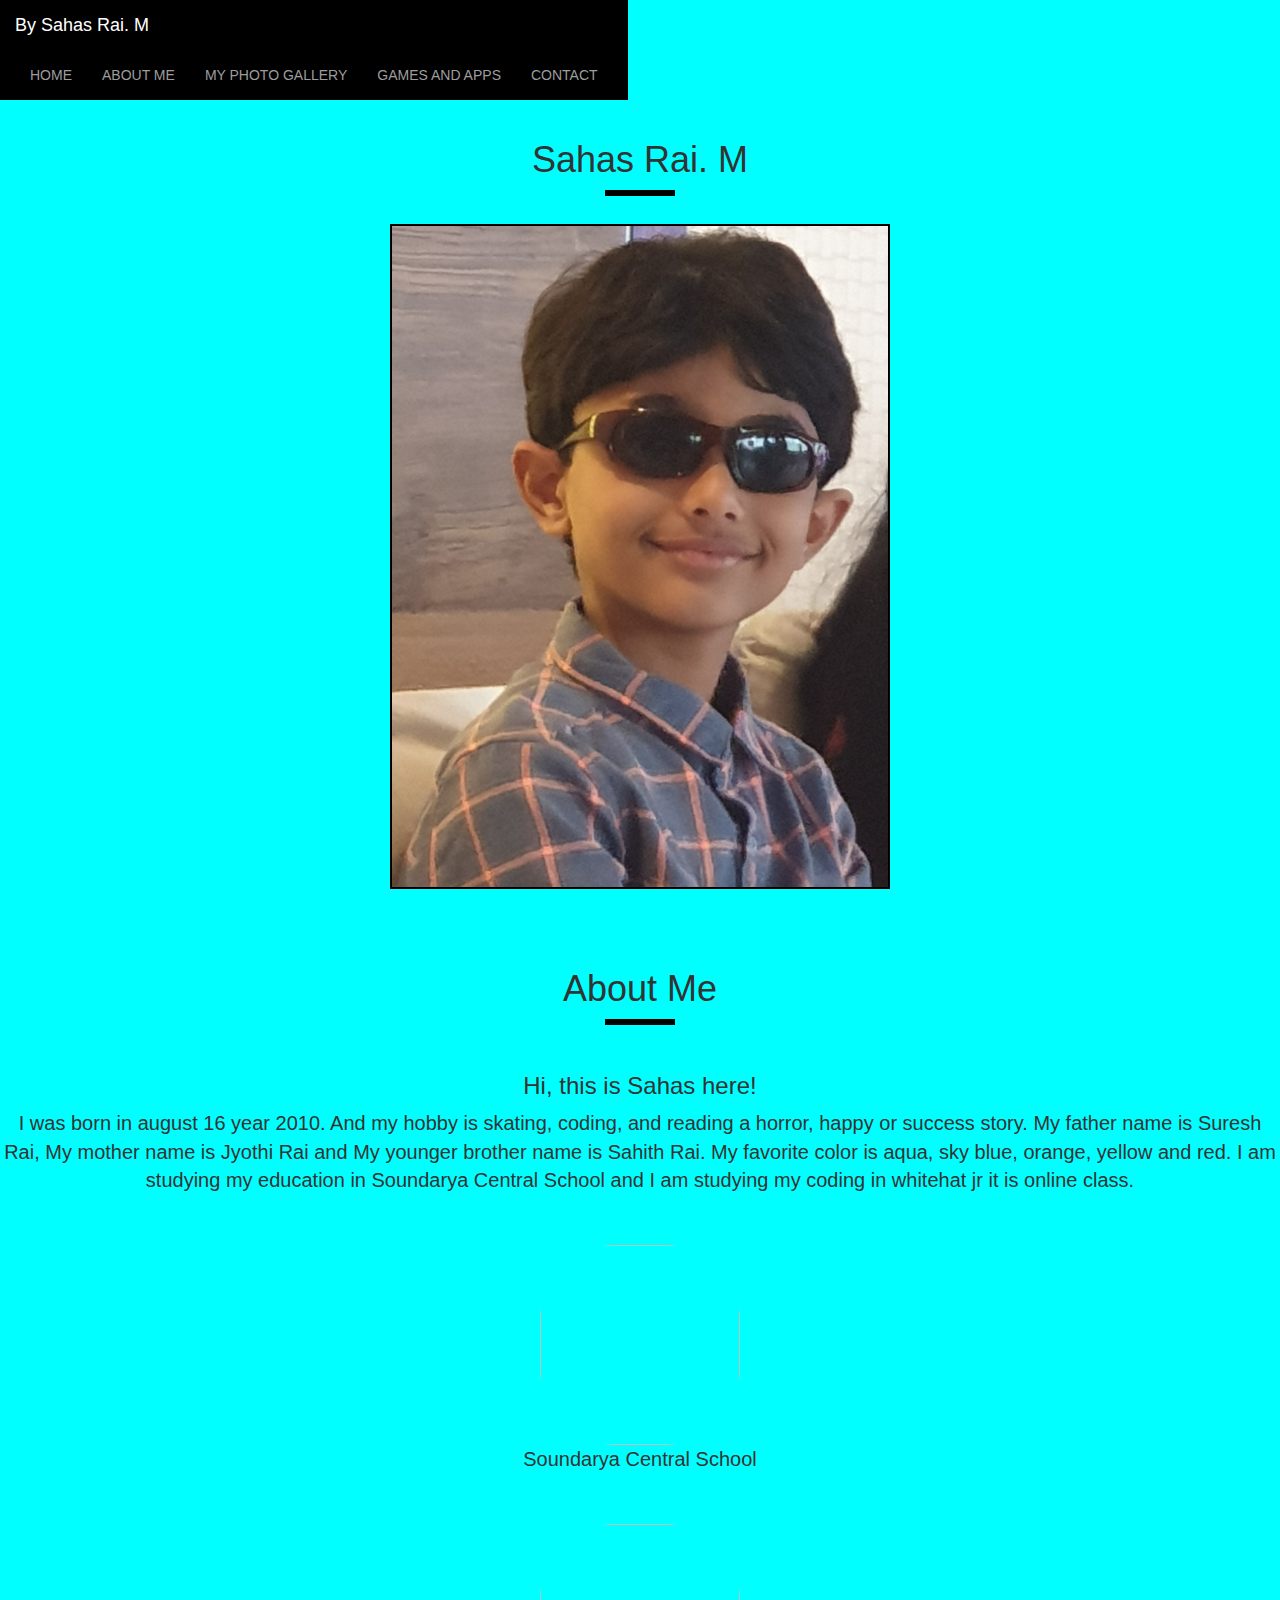
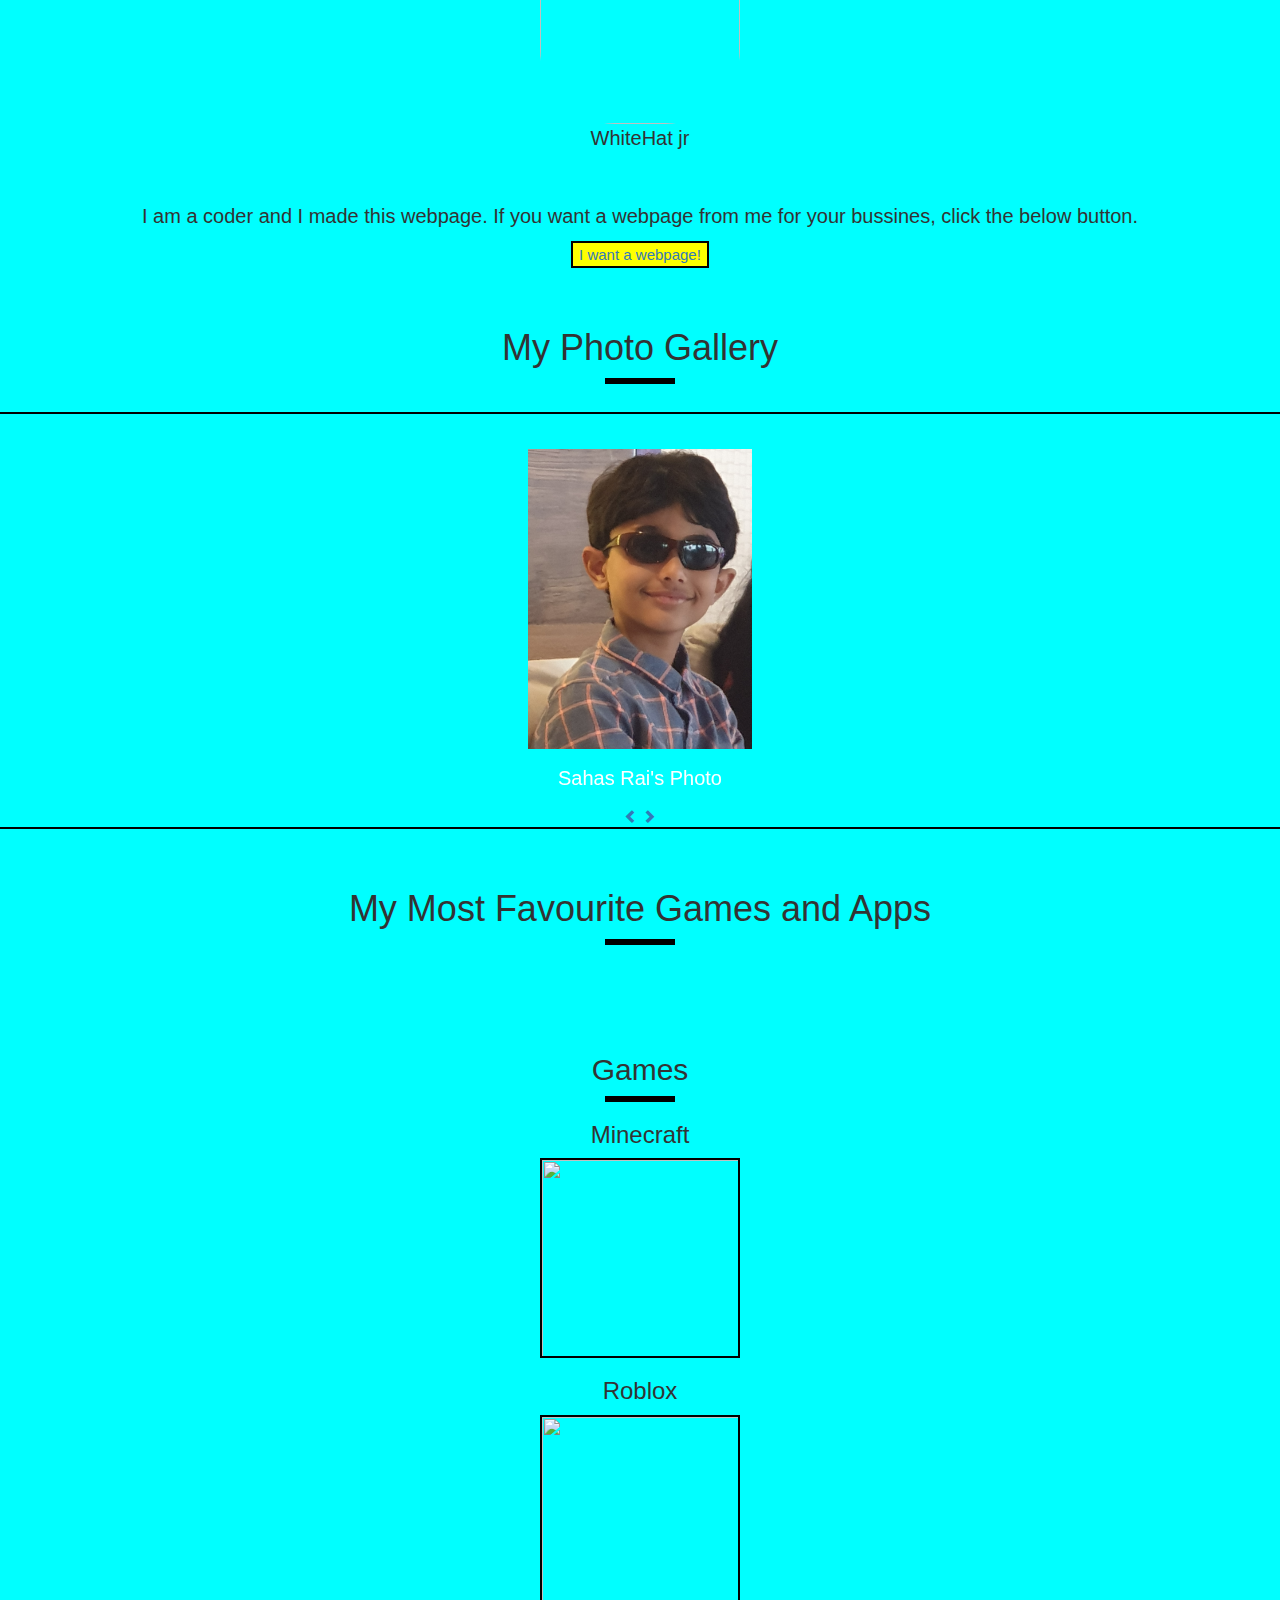
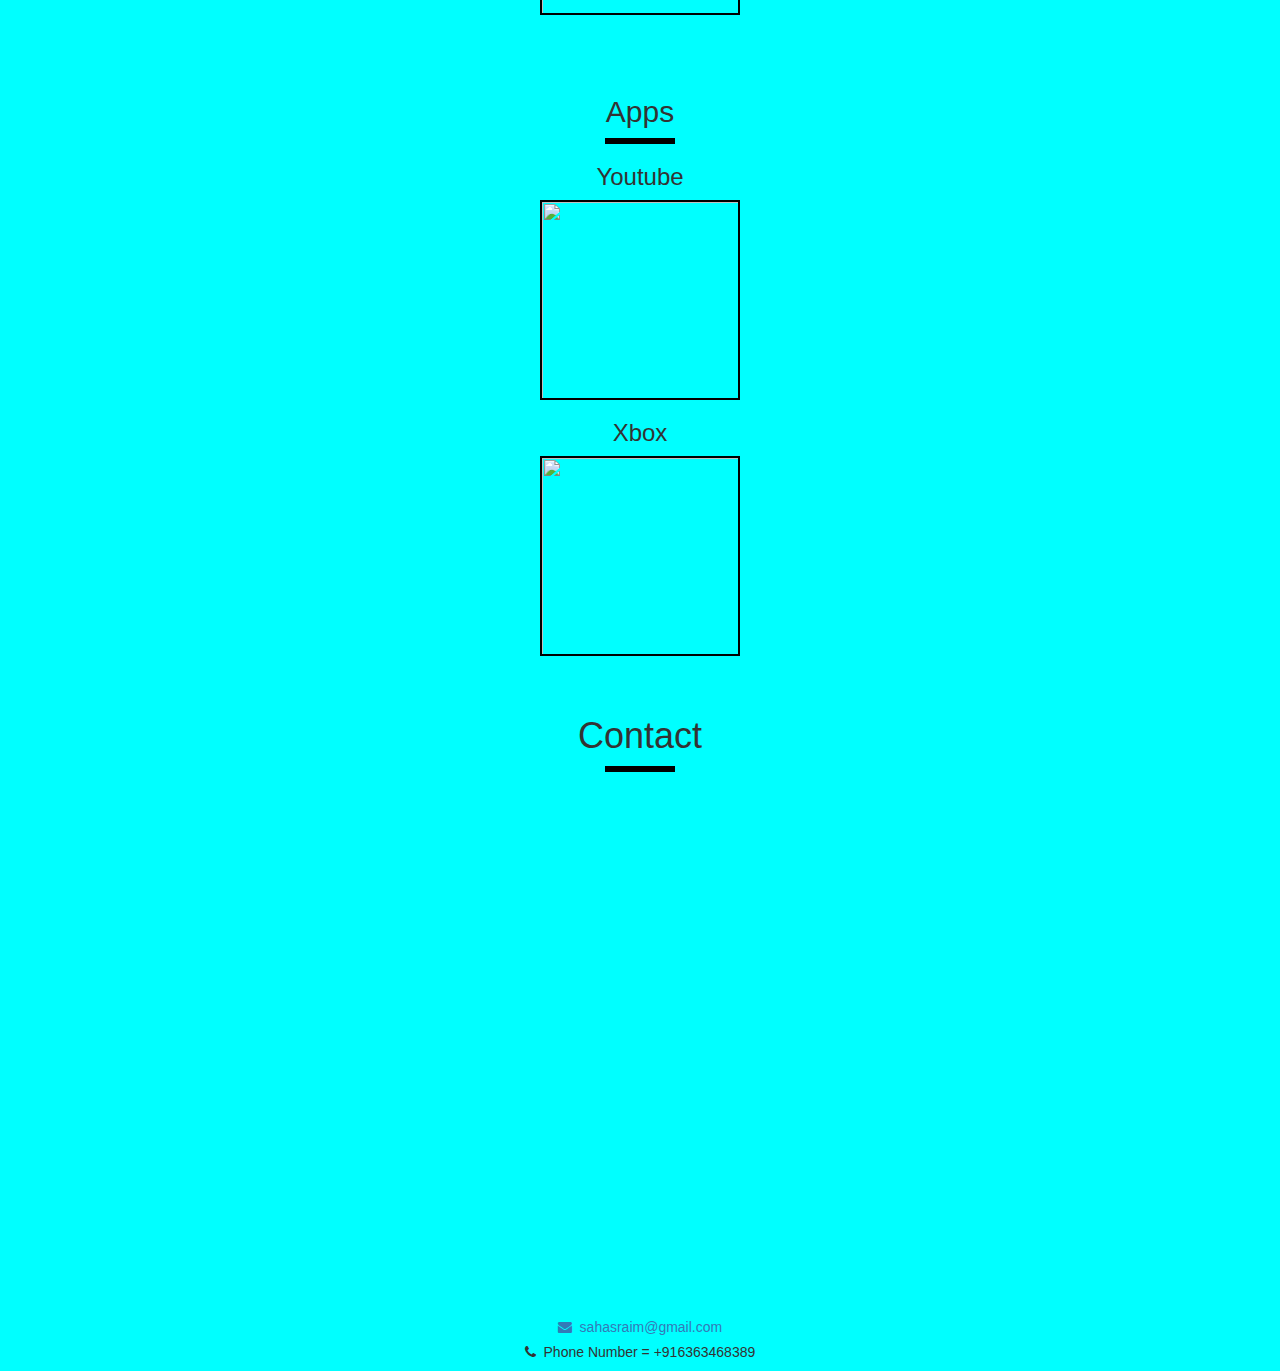
==== index.html @ 039604ee "Add files via upload" ====
<html>

<head>
    <meta charset="utf-8">
    <meta name="viewport" content="width=device-width, initial-scale=1">
    <link rel="stylesheet" href="https://maxcdn.bootstrapcdn.com/bootstrap/3.4.0/css/bootstrap.min.css">

    <script src="https://ajax.googleapis.com/ajax/libs/jquery/3.4.1/jquery.min.js"></script>

    <script src="https://maxcdn.bootstrapcdn.com/bootstrap/3.4.0/js/bootstrap.min.js"></script>
    <title>Sahas Rai</title>
    <link rel="icon" href="Sahas%20Rai%20Img.jpg" />
    <link href="https://fonts.googleapis.com/css?family=Cinzel+Decorative&display=swap" rel="stylesheet">

    <link rel="stylesheet" href="https://cdnjs.cloudflare.com/ajax/libs/font-awesome/4.7.0/css/font-awesome.min.css">

    <link rel="stylesheet" type="text/css" href="screens.css">
</head>

<body>

    <nav class="navbar-inverse" style="position: sticky;top: 0;z-index: 99999">

        <div class="navbar-header">
            <button type="button" class="navbar-toggle" data-toggle="collapse" data-target="#myNavbar">
                <span class="icon-bar"></span>
                <span class="icon-bar"></span>
                <span class="icon-bar"></span>
            </button>
            <a class="navbar-brand" href="#">By Sahas Rai. M</a>

            <div class="collapse navbar-collapse" id="myNavbar">
                <ul id="uitag" class="nav navbar-nav">
                    <li><a href="#First_Section">HOME</a></li>
                    <li><a href="#about_me">ABOUT ME</a></li>
                    <li><a href="#my_photogallery">MY PHOTO GALLERY</a></li>
                    <li><a href="#apps_games">GAMES AND APPS</a></li>
                    <li><a href="#contact">CONTACT</a></li>
                </ul>
            </div>
        </div>


    </nav>
    <br>
    <br>
    <br>
    <br>
    <br>
    <br>
    <section id="First_Section">
        <center>
            <h1>Sahas Rai. M</h1>
            <div class="line"></div>
            <br>

            <img class="img-responsive" src="Sahas%20Rai%20Img.jpg">

            <br>
        </center>
    </section>
    <br>
    <br>
    <section id="about_me">

        <h1>About Me</h1>
        <div class="line"></div>
        <br>
        <h3>Hi, this is Sahas here!</h3>
        <p>I was born in august 16 year 2010. And my hobby is skating, coding, and reading a horror, happy or success story. My father name is Suresh Rai, My mother name is Jyothi Rai and My younger brother name is Sahith Rai. My favorite color is aqua, sky blue, orange, yellow and red. I am studying my education in Soundarya Central School and I am studying my coding in whitehat jr it is online class.</p>
        <br>
        <br>
       
            <span id="school">
                <img src="https://i.ytimg.com/vi/eYRxiZoIOKQ/maxresdefault.jpg">
                <p>Soundarya Central School</p>
            </span>
            <br>
            <br>
            <span id="coding">
                <img src="https://images.firstpost.com/wp-content/uploads/2020/11/whitehat-jr.jpg?impolicy=website&width=1200&height=800">
                <p>WhiteHat jr</p>
          

        </span>
        <br>
        <br>
        <p>I am a coder and I made this webpage. If you want a webpage from me for your bussines, click the below button.</p>
        <button id="Webpage_change"><a href="webpage.html" target="_self">I want a webpage!</a></button>
        <br>

    </section>
    <br>
    <br>
    <section id="my_photogallery">
        <h1>My Photo Gallery</h1>
        <div class="line"></div>
        <br>
        <div id="myCarousel" class="carousel slide">
            <div class="carousel-inner">
                <div class="item active">
                    <center>
                        <a href="Sahas%20Rai%20Img.jpg" target="_blank">
                            <img src="Sahas%20Rai%20Img.jpg" class="img-responsive"></a>
                        <div class="carousel-content">
                            <p>Sahas Rai's Photo</p>
                        </div>
                    </center>

                </div>
                <div class="item">
                    <center>
                        <a href="Sahas%20Img2.JPG" target="_blank">
                            <img src="Sahas%20Img2.JPG" class="img-responsive"></a>
                        <div class="carousel-content">
                            <p>Sahas Rai's Photo</p>
                        </div>
                    </center>
                </div>
                <div class="item">
                    <center>
                        <a href="Sahas%20Ram%20Walk%20Img.jpg" target="_blank">
                            <img src="Sahas%20Ram%20Walk%20Img.jpg" class="img-responsive"></a>
                        <div class="carousel-content">
                            <p>Sahas Rai's Ramp Walk Photo</p>
                        </div>
                    </center>
                </div>
                <div class="item">
                    <center>
                        <a href="Younger%20age%20photo%20sahas.jpg" target="_blank">
                            <img src="Younger%20age%20photo%20sahas.jpg" class="img-responsive"></a>
                        <div class="carousel-content">
                            <p>Sahas Rai's Younger age Photo</p>
                        </div>
                    </center>
                </div>
                <div class="item">
                    <center>
                        <a href="My%20Father%20Photo.jpg" target="_blank">
                            <img src="My%20Father%20Photo.jpg" class="img-responsive"></a>
                        <div class="carousel-content">
                            <p>Sahas Rai's Father Photo</p>
                        </div>
                    </center>
                </div>
                <div class="item">
                    <center>
                        <a href="Family%20Photo.jpg" target="_blank">
                            <img src="Family%20Photo.jpg" class="img-responsive"></a>
                        <div class="carousel-content">
                            <p>Sahas Rai's Family Photo</p>
                        </div>
                    </center>
                </div>
            </div>
            <a class="left-carousel-control" href="#myCarousel" data-slide="prev">
                <span class="left glyphicon glyphicon-chevron-left"></span>
            </a>
            <a class="right-carousel-control" href="#myCarousel" data-slide="next">
                <span class="right glyphicon glyphicon-chevron-right"></span>
            </a>
        </div>



    </section>
    <br>
    <br>
    <section id="apps_games">
        <h1>My Most Favourite Games and Apps</h1>
        <div class="line"></div>
        <br>
        <br>
        <br>
        <br>
        <h2>Games</h2>
        <div class="line"></div>
    <span>                                                                                           
        <h3>Minecraft</h3>
        <img src="https://upload.wikimedia.org/wikipedia/en/5/51/Minecraft_cover.png">
        
        </span>
        <span>
        <h3>Roblox</h3>
            <img src="https://images.indianexpress.com/2020/11/Roblox.jpg">
        
        </span>
        <br>
        <br>
        <br>
        <br>
        <h2>Apps</h2>
        <div class="line"></div>
        <span>
        <h3>Youtube</h3>
            <img src="https://lh3.googleusercontent.com/3zkP2SYe7yYoKKe47bsNe44yTgb4Ukh__rBbwXwgkjNRe4PykGG409ozBxzxkrubV7zHKjfxq6y9ShogWtMBMPyB3jiNps91LoNH8A=s500">
        
        </span>
        <br>
        <span>
        <h3>Xbox</h3>
            <img src="https://play-lh.googleusercontent.com/i3lOsH9V49WheUz08H92RY-eL7xBtxKas9GjY8AxlaEbPV0sHV_OpDb2R_B12HC1PQk">
        
        </span>
        
        
    
    </section>
    <br>
    <br>
    <section id="contact">

        <h1>Contact</h1>
        <div class="line"></div>
        <br>
        <br>



        <iframe src="https://www.google.com/maps/embed?pb=!1m18!1m12!1m3!1d3886.24134733645!2d77.51044807428153!3d13.083884957658746!2m3!1f0!2f0!3f0!3m2!1i1024!2i768!4f13.1!3m3!1m2!1s0x3bae231c4da94d0f%3A0x7a5c59d16c24da17!2sJanapriya%20Greenwood%20Apartment%2C%20JANAPRIYA%20GREENWOOD%2C%20Pipeline%20Road%2C%20Doddabidarakallu%2C%20Kereguddadahalli%2C%20Chikkabanavara%2C%20Bengaluru%2C%20Karnataka%20560090!5e0!3m2!1sen!2sin!4v1633499483565!5m2!1sen!2sin" width="600" height="450" style="border:0;" allowfullscreen="" loading="lazy"></iframe>
        <br>
        <br>
        <br>

        <a href="mailto:sahasraim@gmail.com?Subject=I want a webpage from you.">
            <h5 id="email"><i class="fa fa-envelope"></i>&nbsp;&nbsp;sahasraim@gmail.com</h5>
        </a>


        <h5><i class="fa fa-phone"></i>&nbsp;&nbsp;Phone Number = +916363468389</h5>








    </section>


</body>


</html>
---- screens.css ----
html {
    scroll-behavior: smooth;
}

body {
    background-color: aqua;
    text-align: center;
}

#First_Section img {
    width: 500px;
    border-width: 2px;
    border-color: black;
    border-style: solid;
}

#about_me p {
    font-size: 20px;
}

#myNavbar {
    background-color: black;
}

#Webpage_change {
    background-color: yellow;
    color: black;
    font-size: 15px;
    border: 2px;
    border-color: black;
    border-style: solid;
}

#Webpage_change:hover {
    font-size: 19px;
}
}

#email {
    display: inline;
    font-size: 25px;
}

.line {
    height: 6px;
    background-color: #000;
    width: 70px;
    margin: 8px auto;
}

#contact iframe {
    width: 100%;
}

.row {
    content: "";
    clear: both;
    display: table;
}


}

#achievementsID {
    padding-bottom: 10px;
}

.movie_head {
    font-size: 20px;
    padding: 6px 22px;
    border-radius: 10px;
    margin-bottom: 15px;
    width: 100%;
    display: inline-block;
}

.movie_head i {
    float: right;
}

.pro {
    background-color: yellow;
    border-right-width: 4px;
    border-left-width: 4px;
    border-right-color: black;
    border-left-color: black;
    border-right-style: solid;
    border-left-style: solid;
    border-top-width: 2px;
    border-bottom-width: 2px;
    border-top-color: red;
    border-bottom-color: red;
    border-top-style: solid;
    border-bottom-style: solid;
    color: black;

}

.pro i {
    color: red;
}



.color_section {
    padding-bottom: 10px;
    background-color: coral;
    border: 5px;
    border-color: black;
    border-bottom-style: solid;
    border-top-style: solid;
}

#free {
    background-color: lawngreen;
}

#myCarousel {
    background-color: aqua;
    border-bottom: 2px;
    border-top: 2px;
    border-bottom-color: black;
    border-top-color: black;
    border-bottom-style: solid;
    border-top-style: solid;
}

#myCarousel img {
    height: 300px;
    margin-top: 35px;
}

.carousel-inner p {
    margin-bottom: 15px;
    margin-top: 15px;
    color: white;
    font-size: 20px;
}

.left {
    margin-left: 10px;
}

.right {
    margin-right: 10px;
}

#about_me img {
    width: 200px;
    border-radius: 75px;
}
#apps_games img{
    width: 200px;
    border: 2px;
    border-color: black;
    border-style: solid;
}
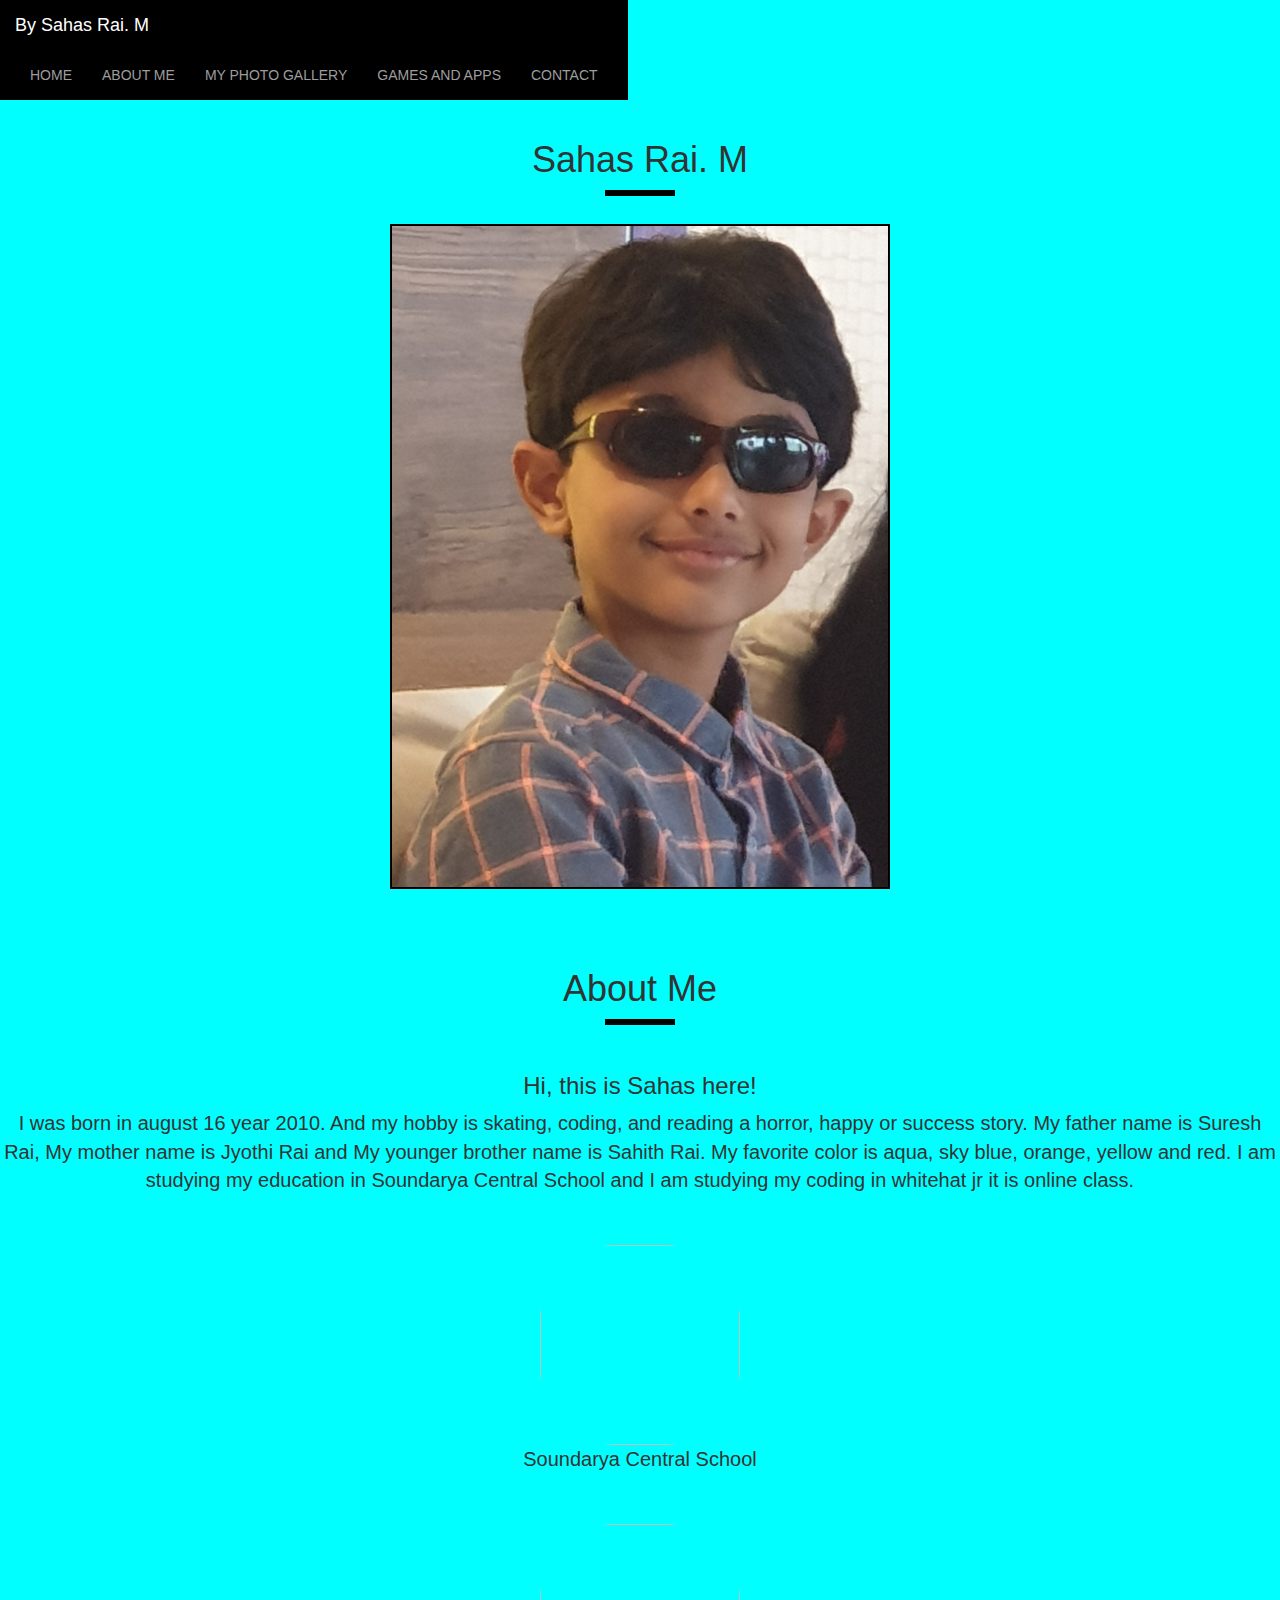
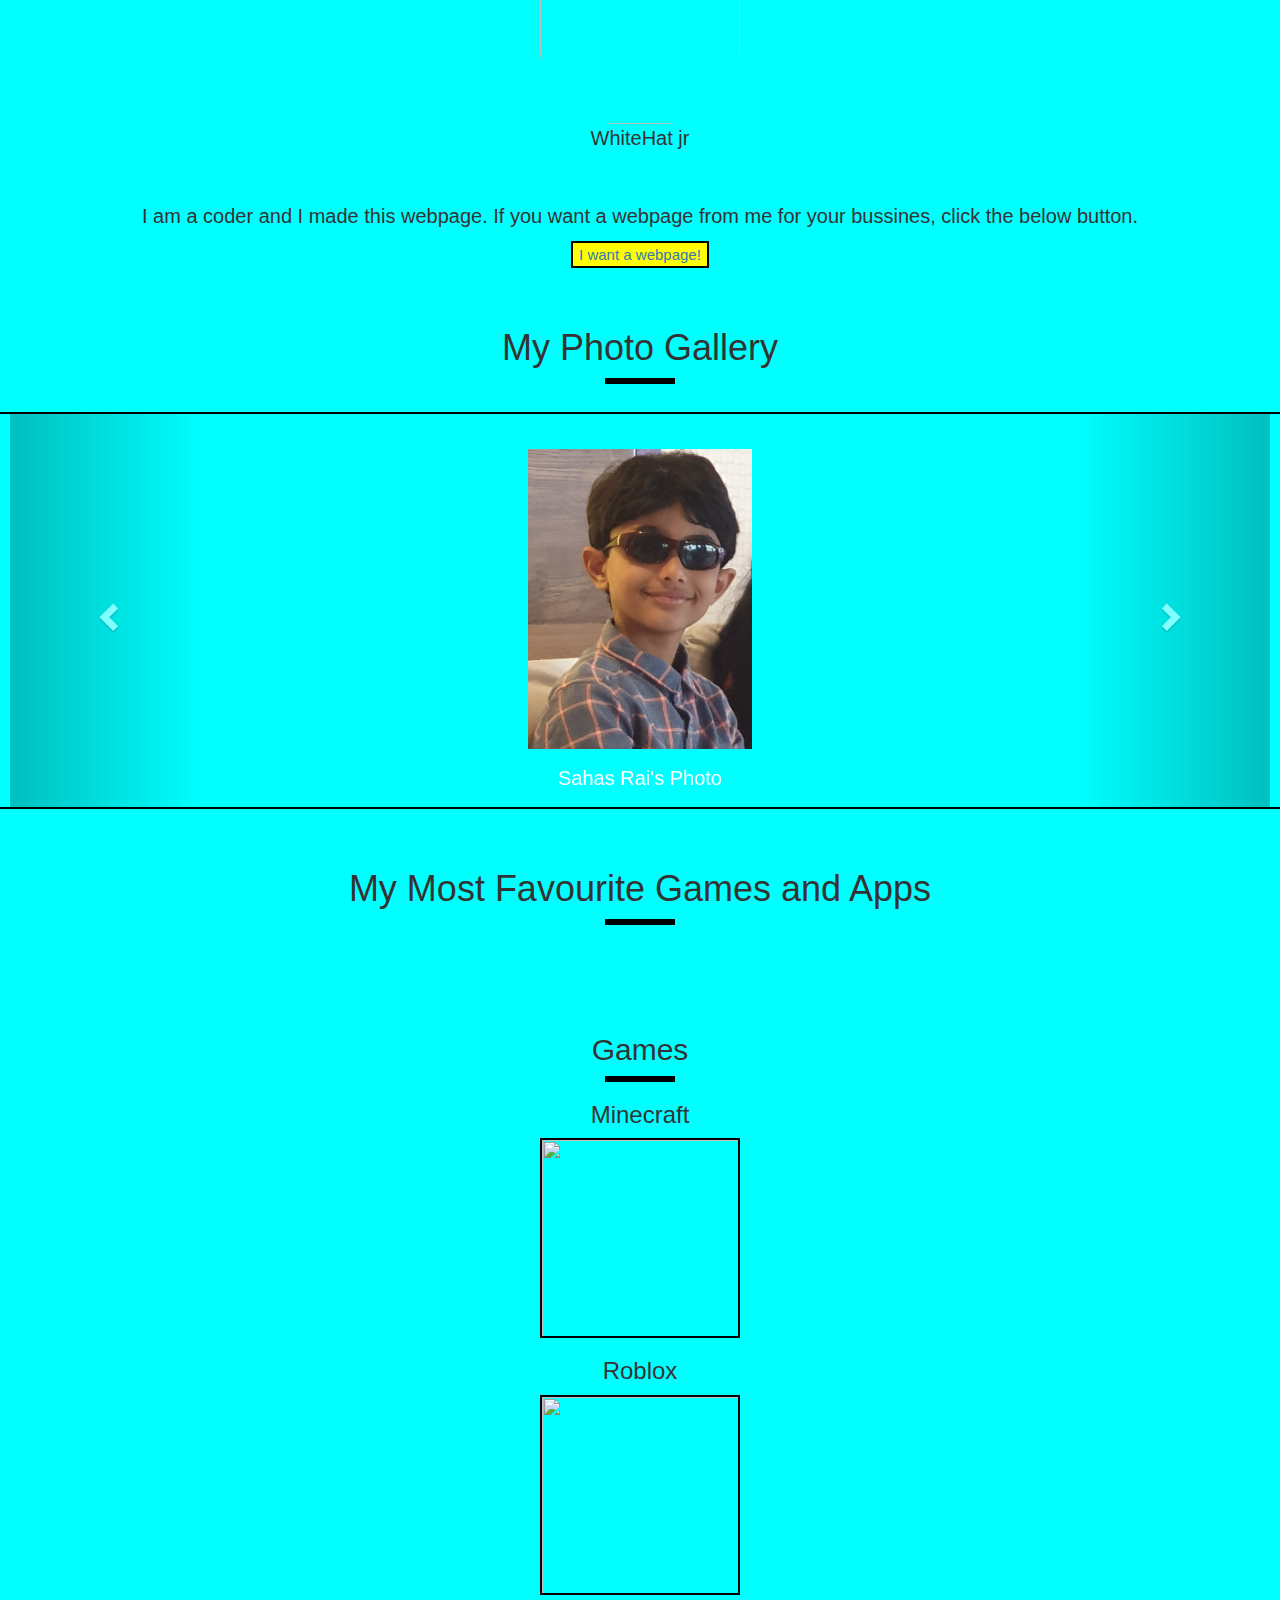
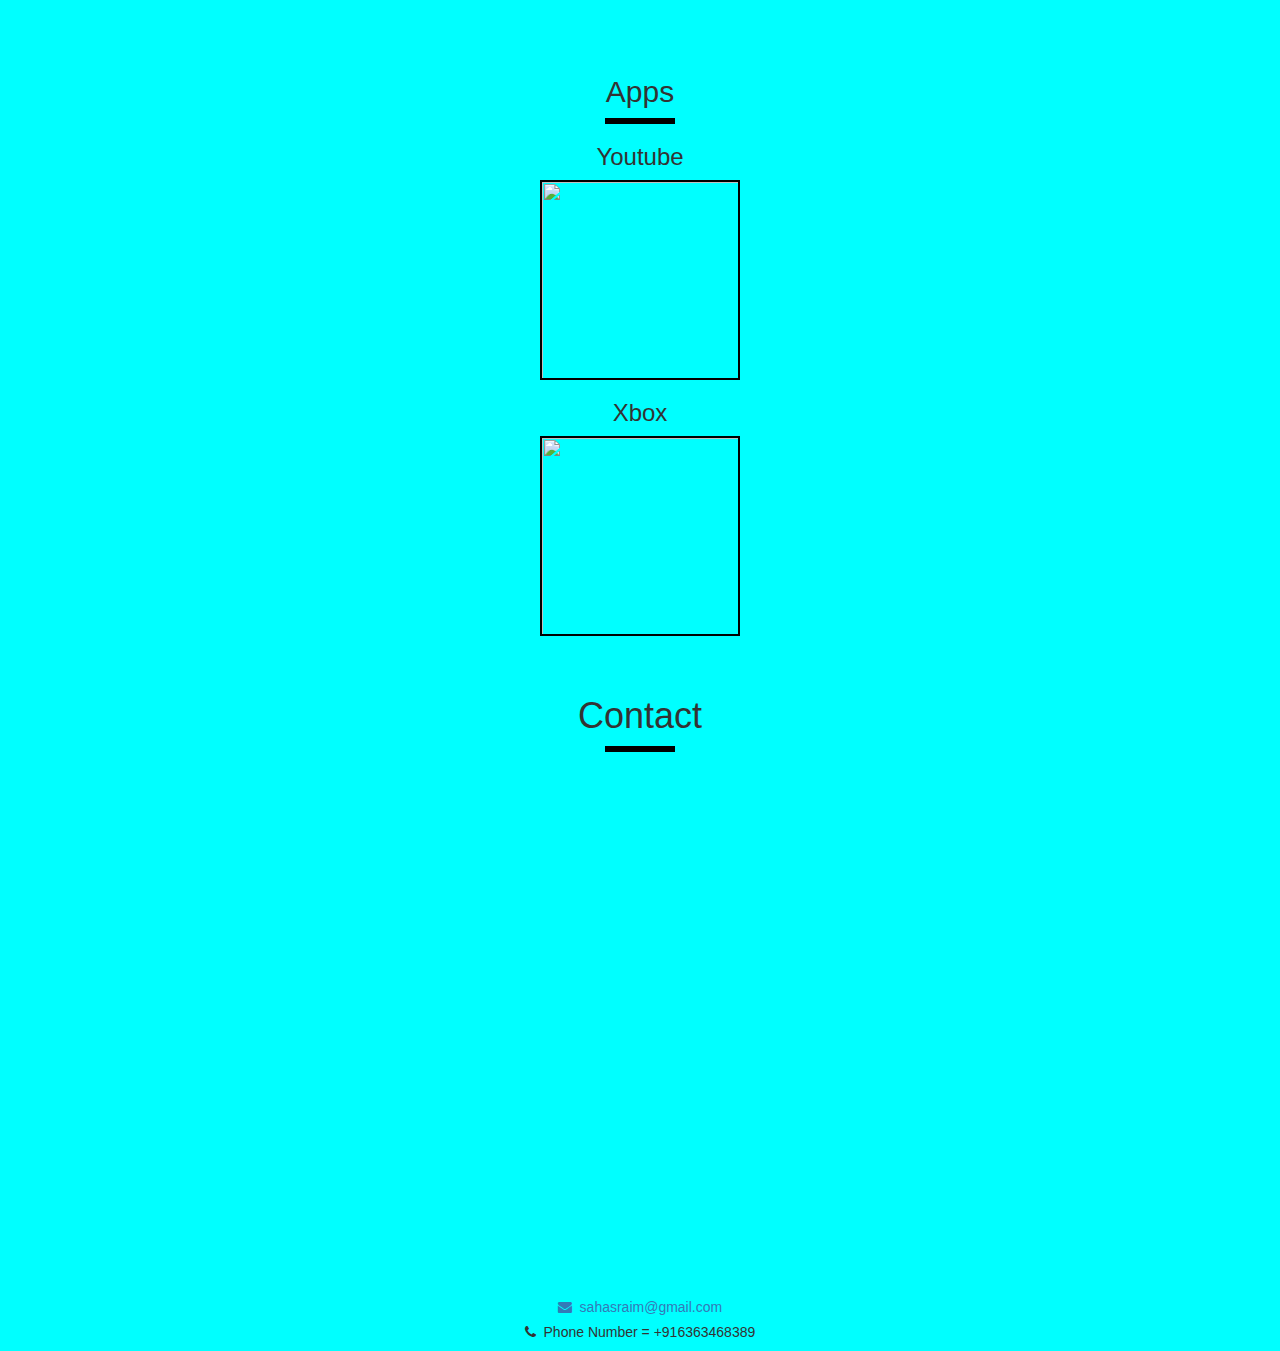
==== commit 9b51167c: "Update index.html" ====
--- a/index.html
+++ b/index.html
@@ -154,12 +154,16 @@
                     </center>
                 </div>
             </div>
-            <a class="left-carousel-control" href="#myCarousel" data-slide="prev">
-                <span class="left glyphicon glyphicon-chevron-left"></span>
-            </a>
-            <a class="right-carousel-control" href="#myCarousel" data-slide="next">
-                <span class="right glyphicon glyphicon-chevron-right"></span>
-            </a>
+            <a class="left carousel-control" href="#myCarousel" data-slide="prev">
+      <span class="glyphicon glyphicon-chevron-left"></span>
+      <span class="sr-only">Previous</span>
+    </a>
+    <a class="right carousel-control" href="#myCarousel" data-slide="next">
+      <span class=""></span>
+        <!--add glyphicon glyphicon-chevron-right here-->
+        <span class="glyphicon glyphicon-chevron-right"></span>
+      <span class="sr-only">Next</span>
+    </a>
         </div>
 
 
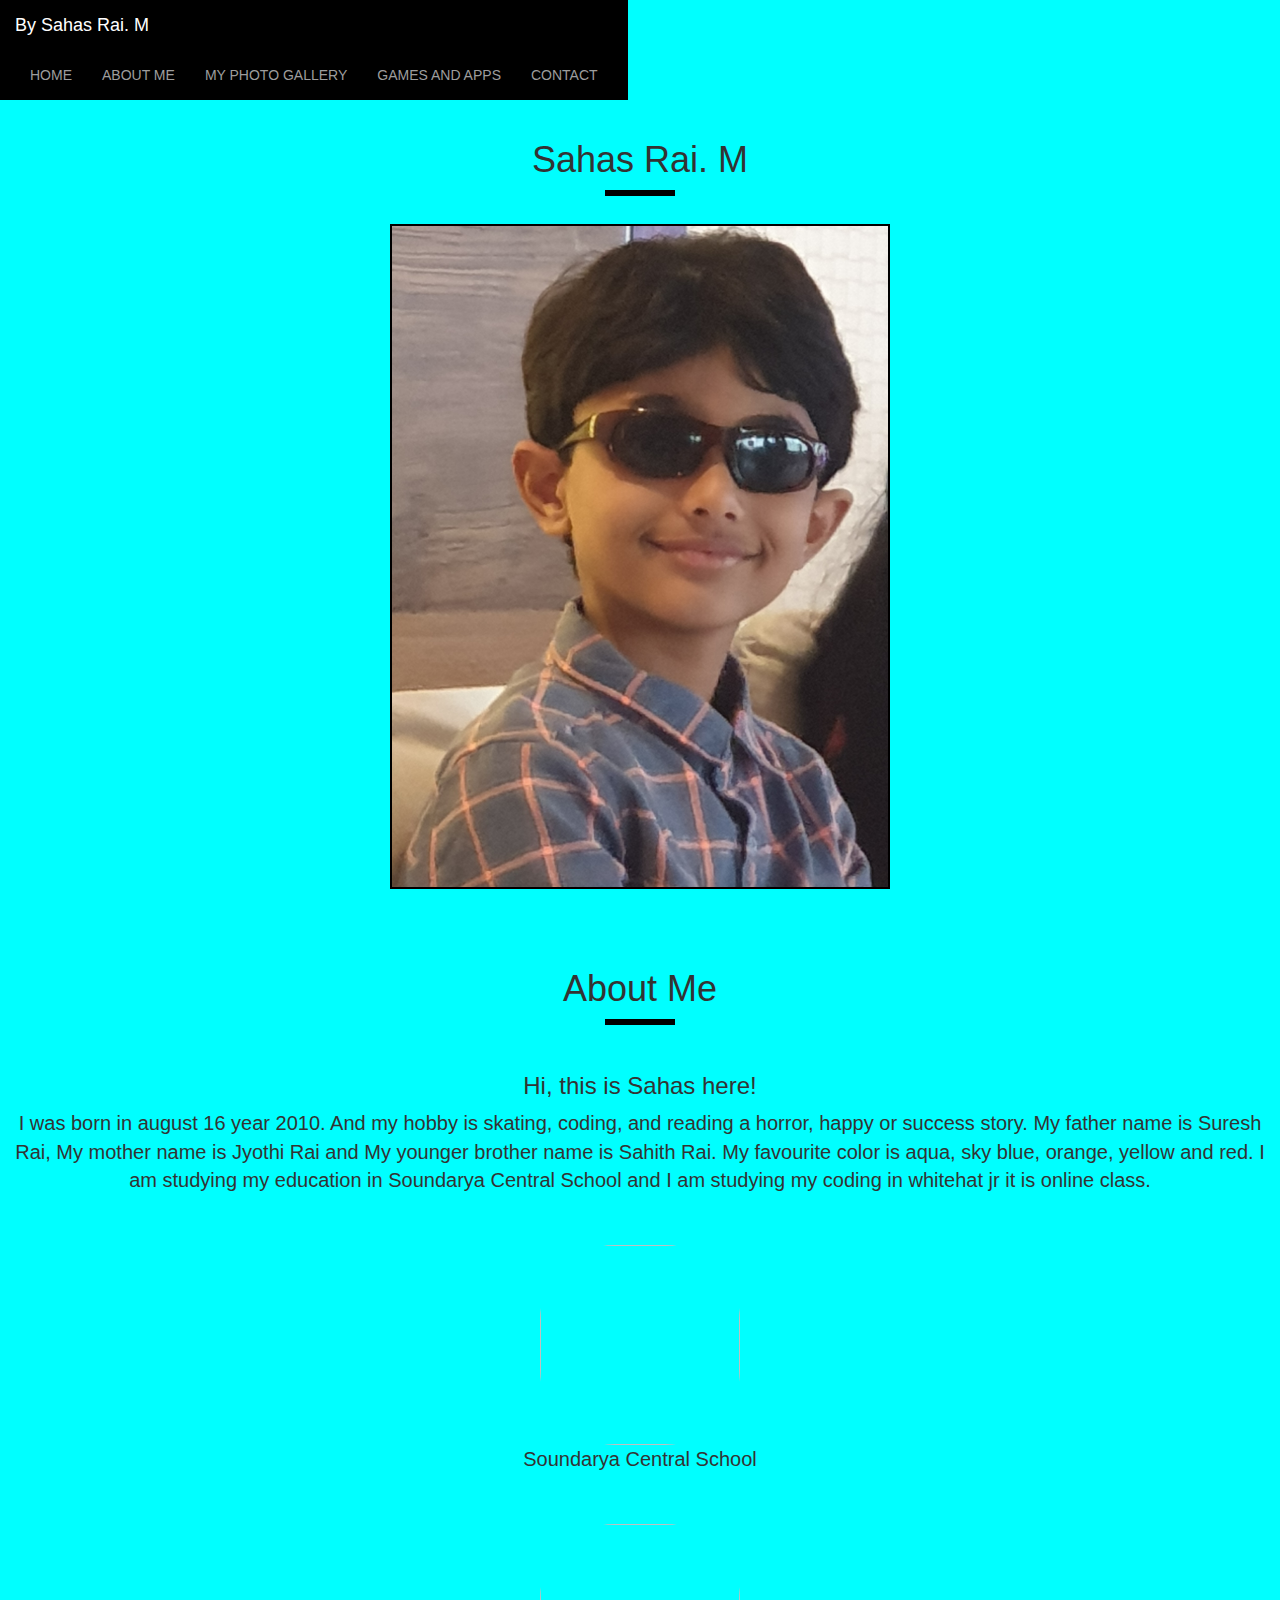
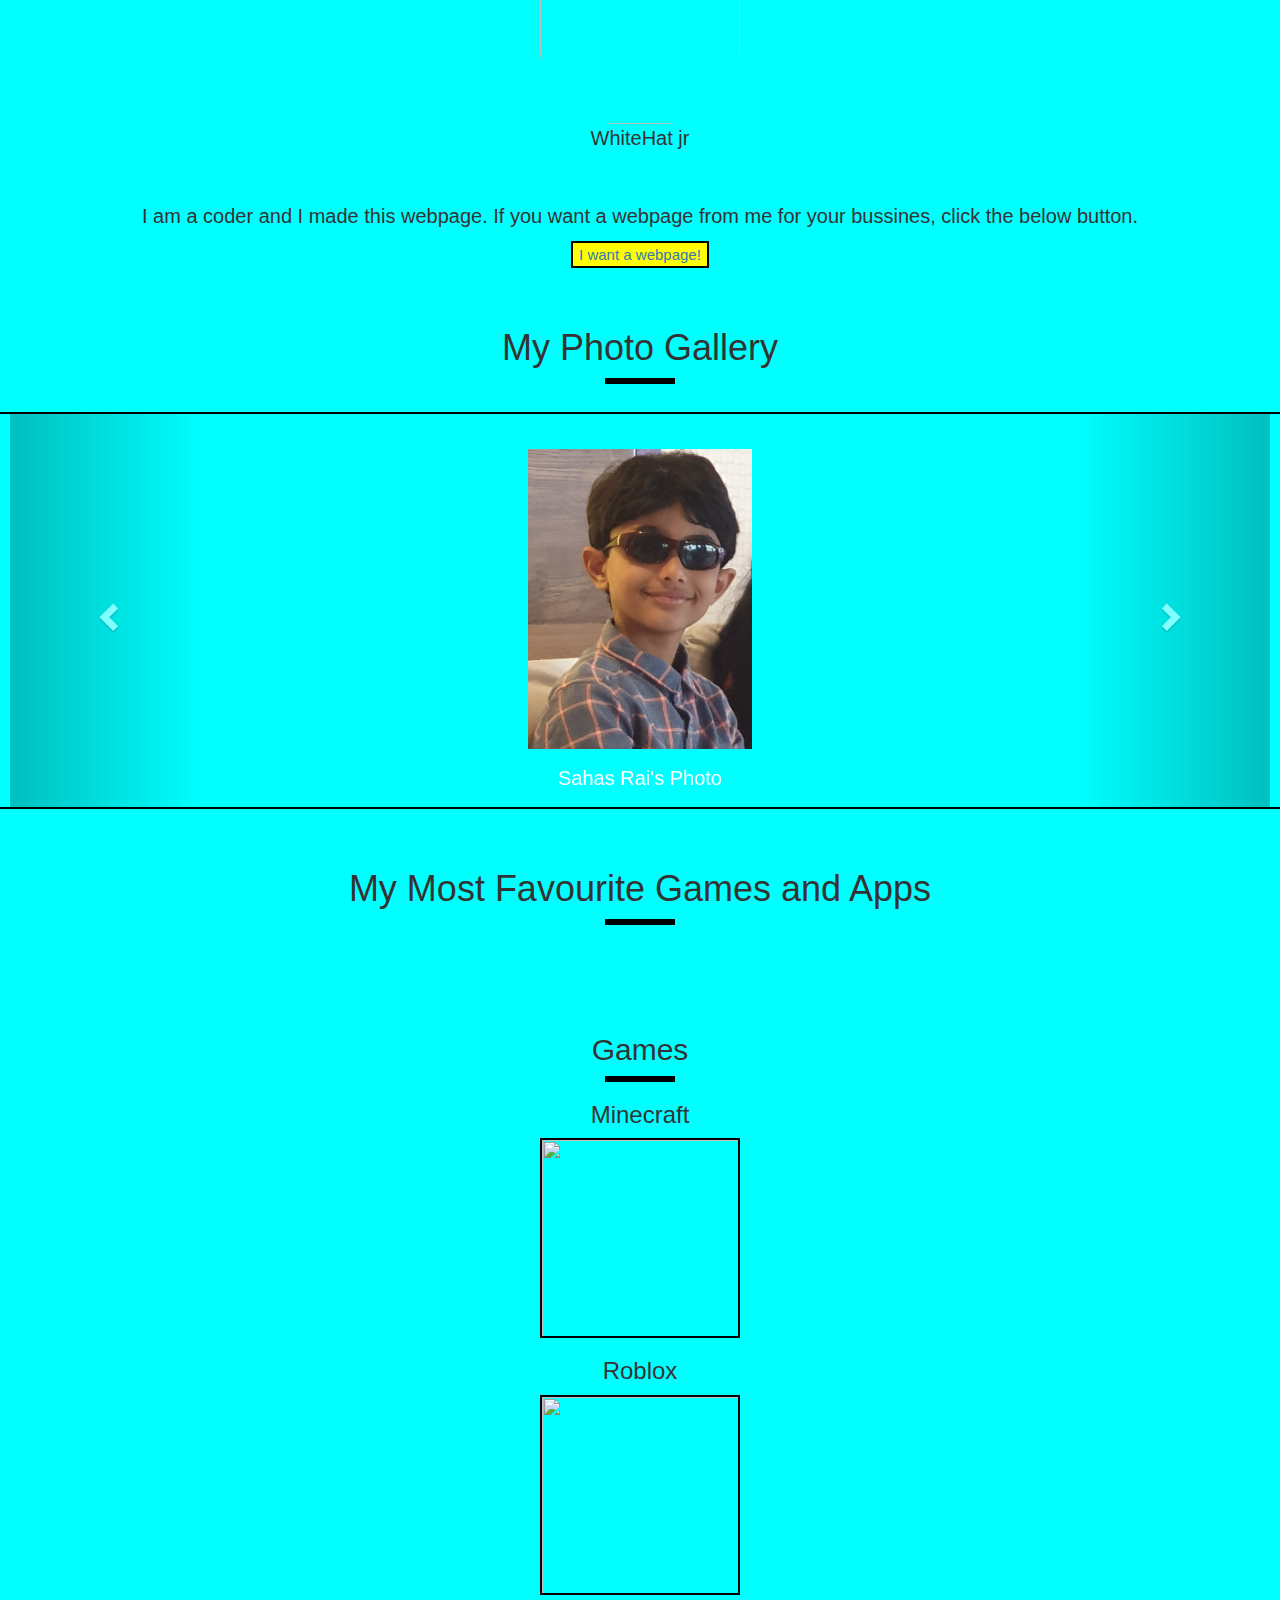
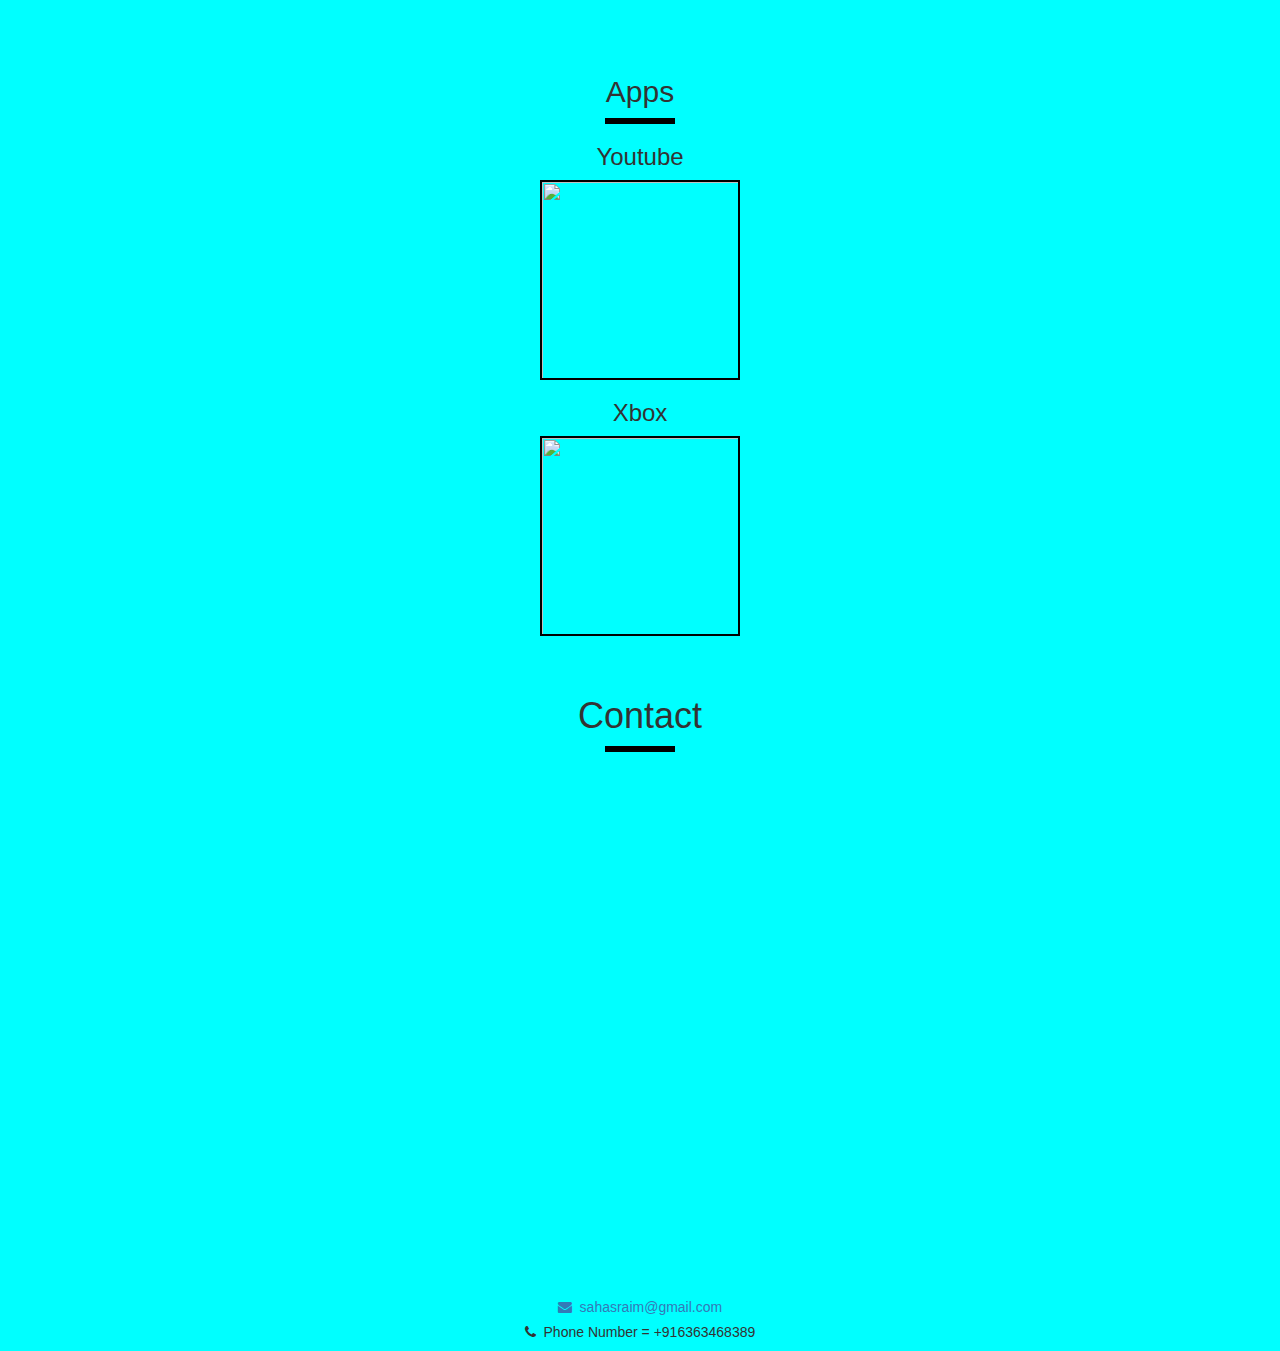
==== commit 786a9ed8: "Update index.html" ====
--- a/index.html
+++ b/index.html
@@ -67,7 +67,7 @@
         <div class="line"></div>
         <br>
         <h3>Hi, this is Sahas here!</h3>
-        <p>I was born in august 16 year 2010. And my hobby is skating, coding, and reading a horror, happy or success story. My father name is Suresh Rai, My mother name is Jyothi Rai and My younger brother name is Sahith Rai. My favorite color is aqua, sky blue, orange, yellow and red. I am studying my education in Soundarya Central School and I am studying my coding in whitehat jr it is online class.</p>
+        <p>I was born in august 16 year 2010. And my hobby is skating, coding, and reading a horror, happy or success story. My father name is Suresh Rai, My mother name is Jyothi Rai and My younger brother name is Sahith Rai. My favourite color is aqua, sky blue, orange, yellow and red. I am studying my education in Soundarya Central School and I am studying my coding in whitehat jr it is online class.</p>
         <br>
         <br>
        
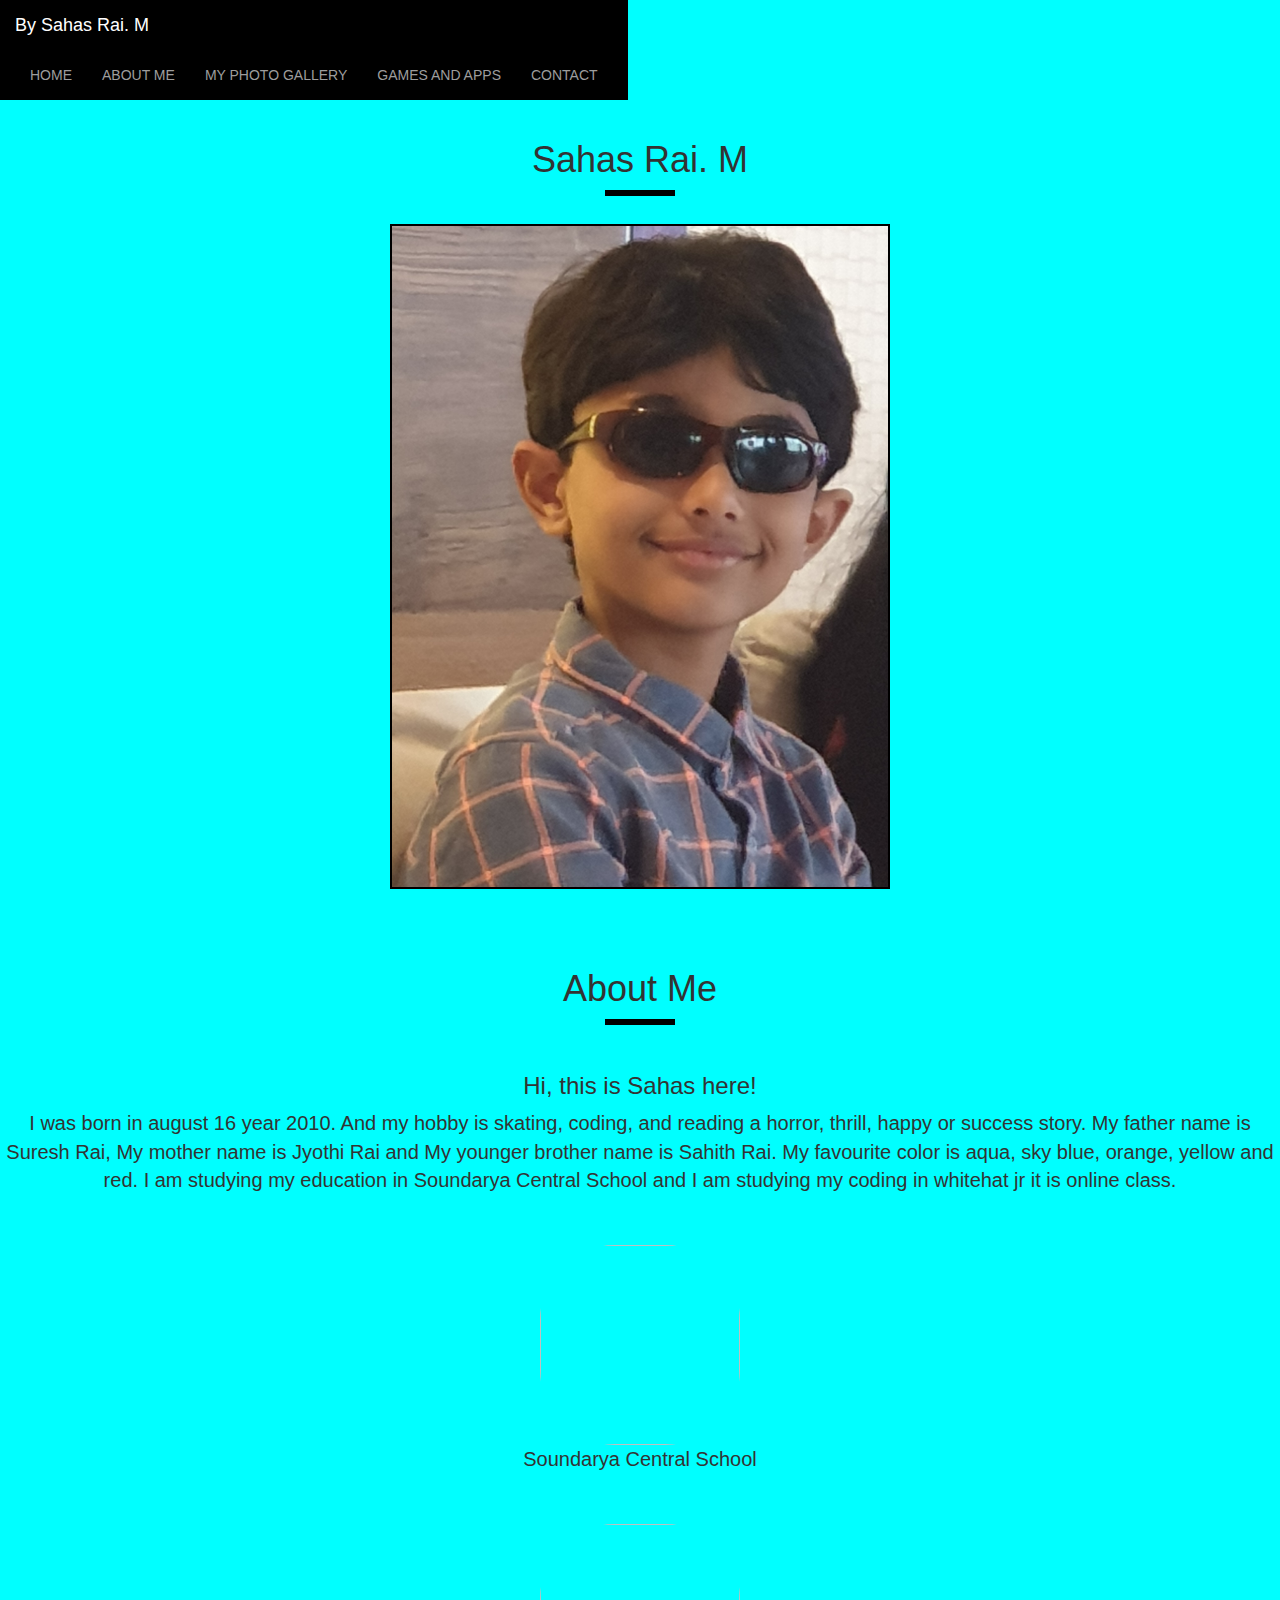
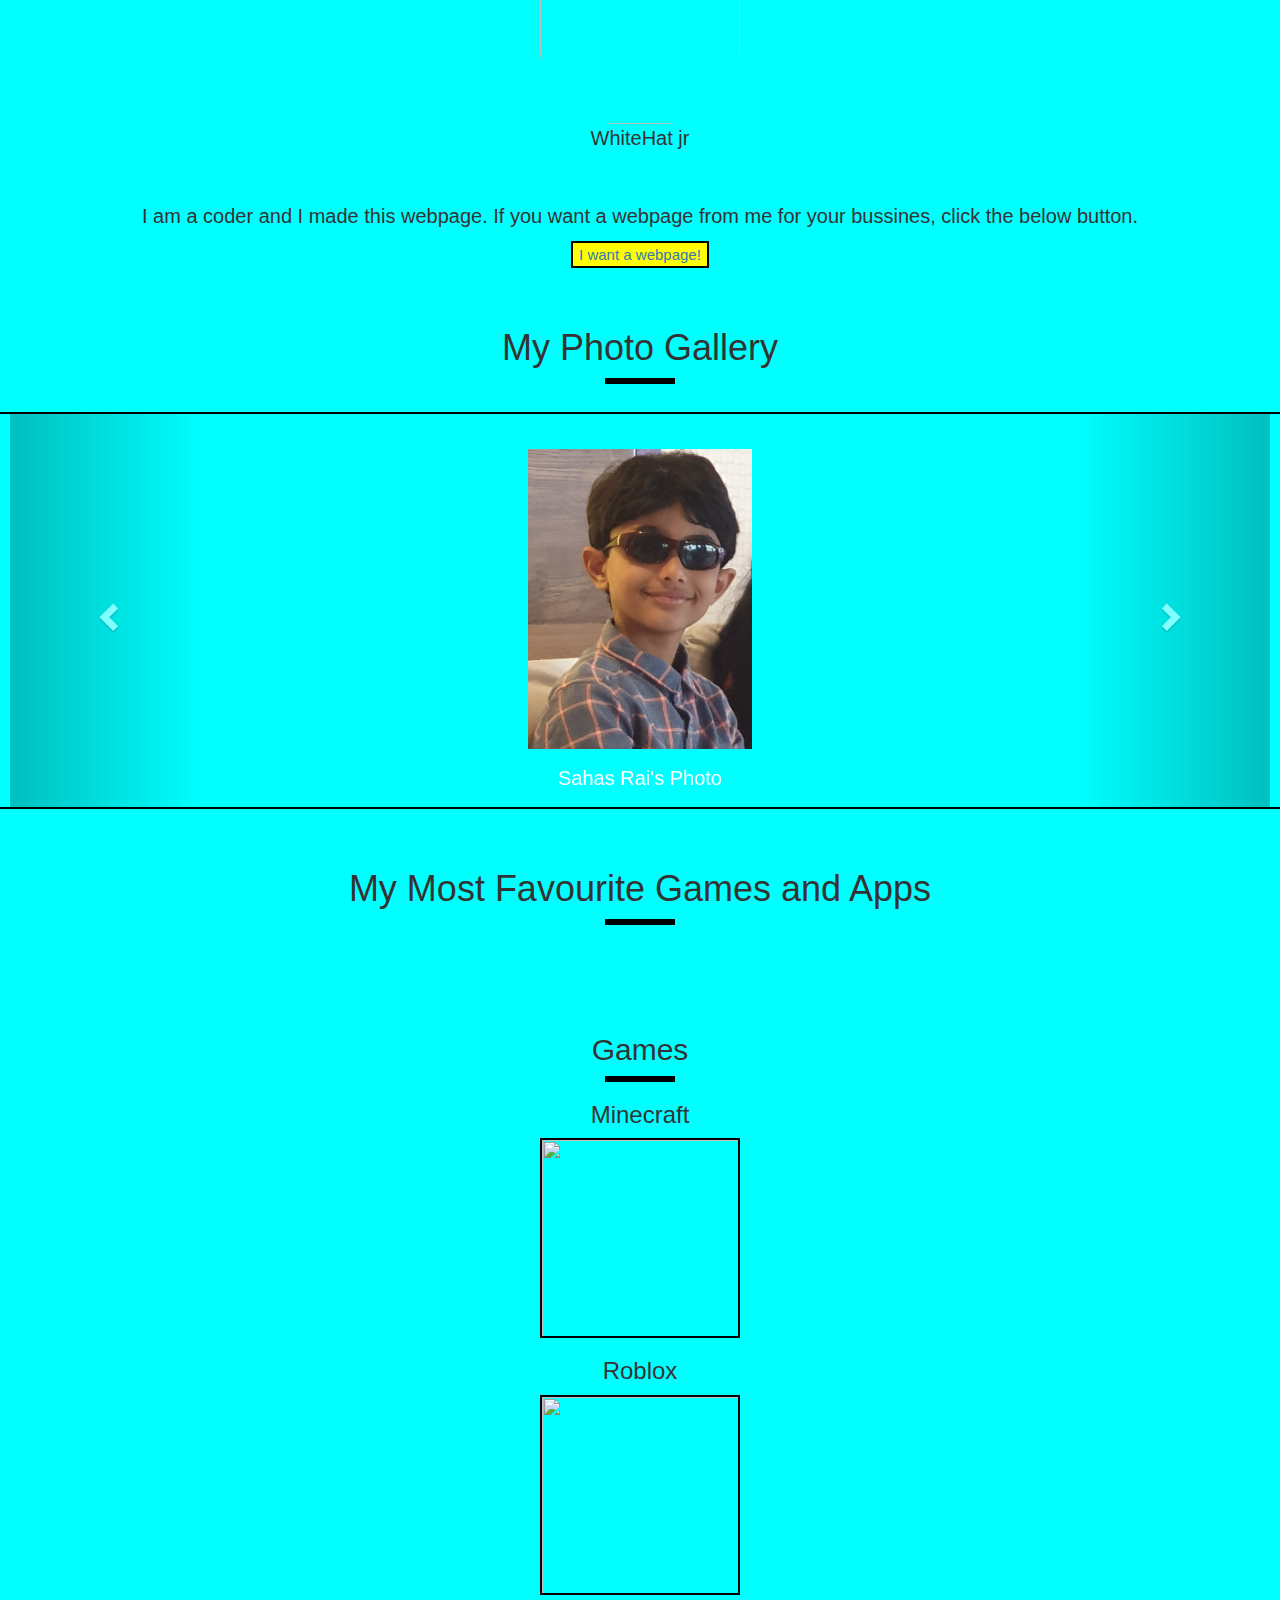
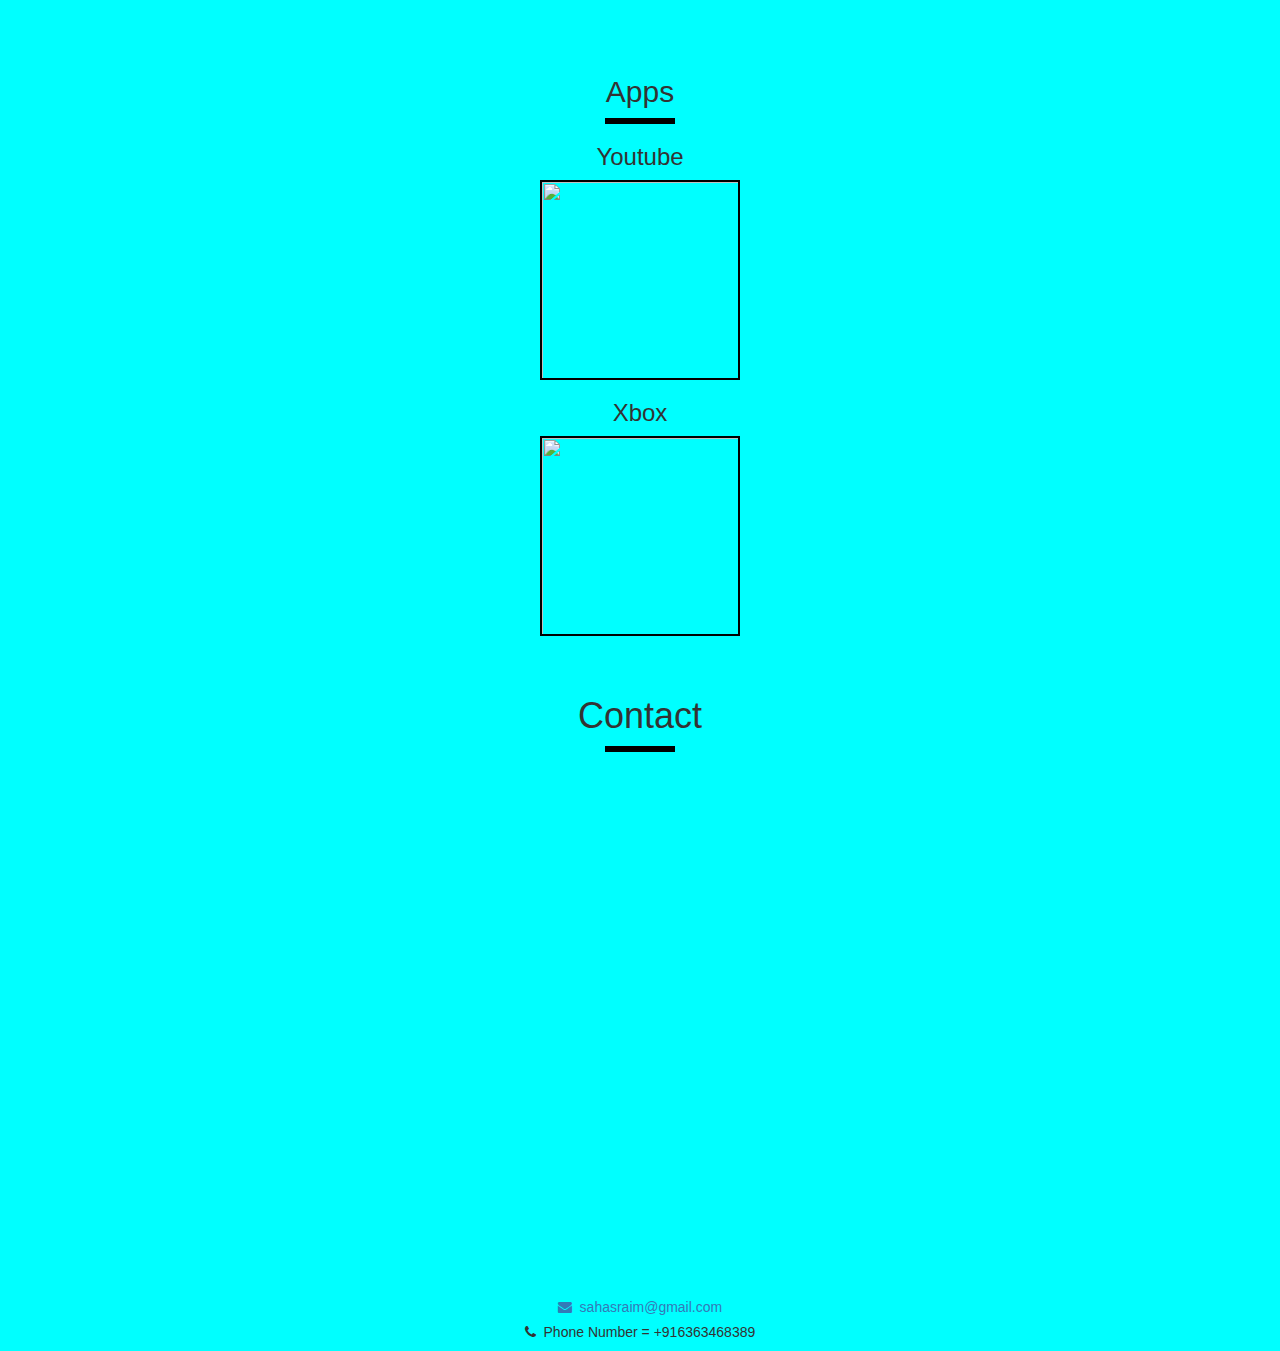
==== commit 825ca9bd: "Update index.html" ====
--- a/index.html
+++ b/index.html
@@ -67,7 +67,7 @@
         <div class="line"></div>
         <br>
         <h3>Hi, this is Sahas here!</h3>
-        <p>I was born in august 16 year 2010. And my hobby is skating, coding, and reading a horror, happy or success story. My father name is Suresh Rai, My mother name is Jyothi Rai and My younger brother name is Sahith Rai. My favourite color is aqua, sky blue, orange, yellow and red. I am studying my education in Soundarya Central School and I am studying my coding in whitehat jr it is online class.</p>
+        <p>I was born in august 16 year 2010. And my hobby is skating, coding, and reading a horror, thrill, happy or success story. My father name is Suresh Rai, My mother name is Jyothi Rai and My younger brother name is Sahith Rai. My favourite color is aqua, sky blue, orange, yellow and red. I am studying my education in Soundarya Central School and I am studying my coding in whitehat jr it is online class.</p>
         <br>
         <br>
        
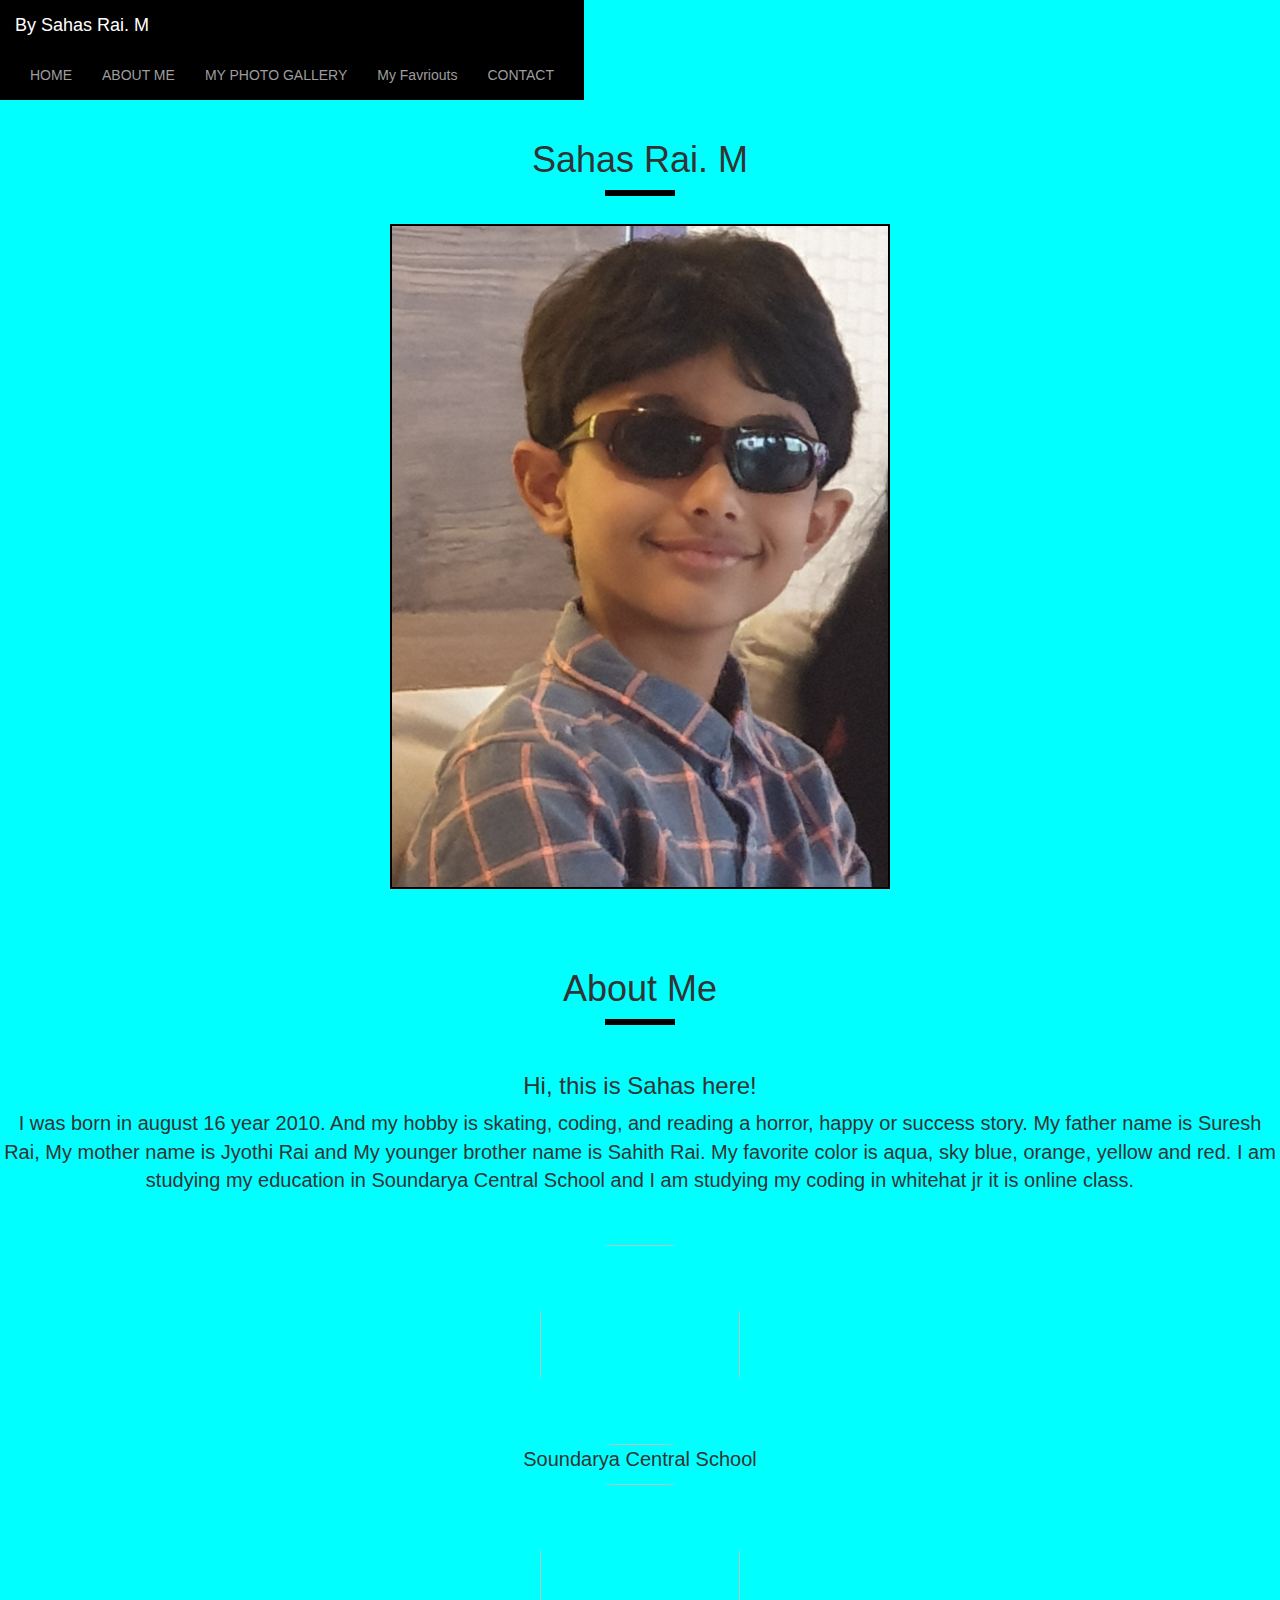
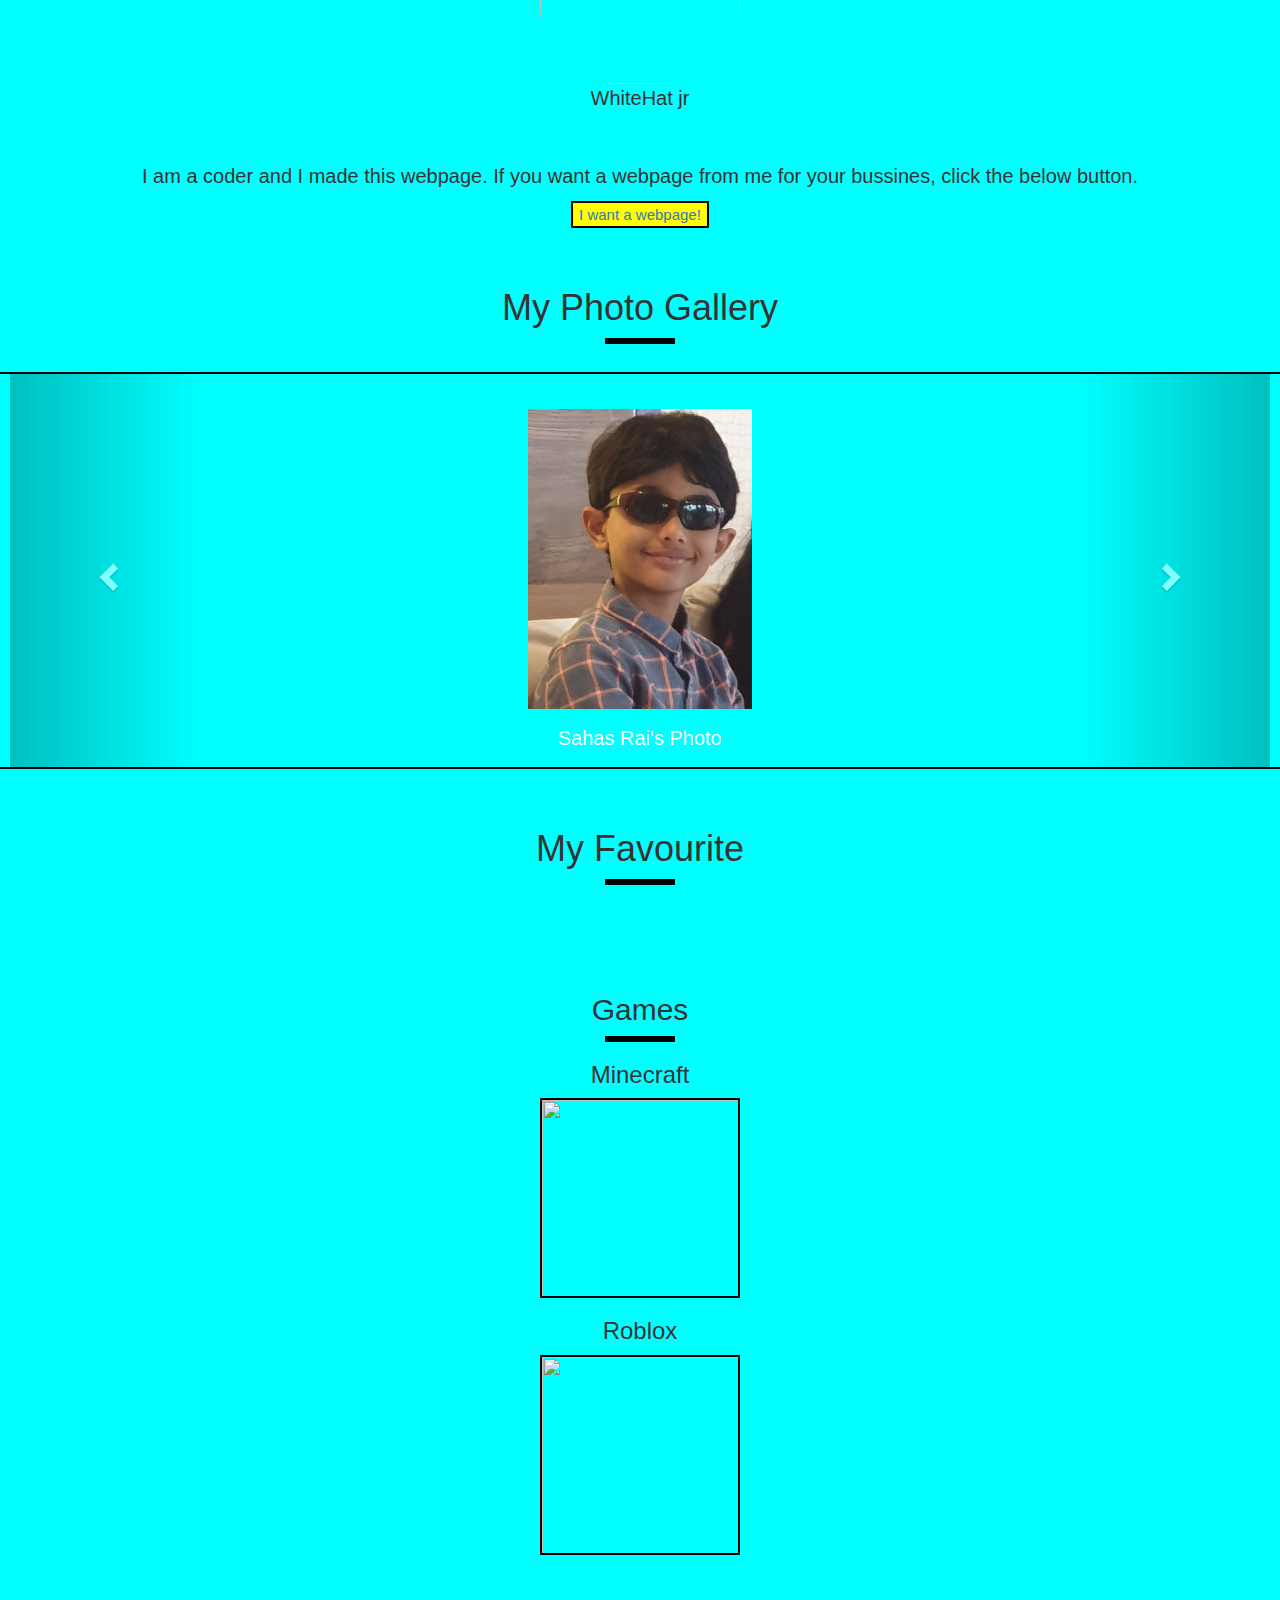
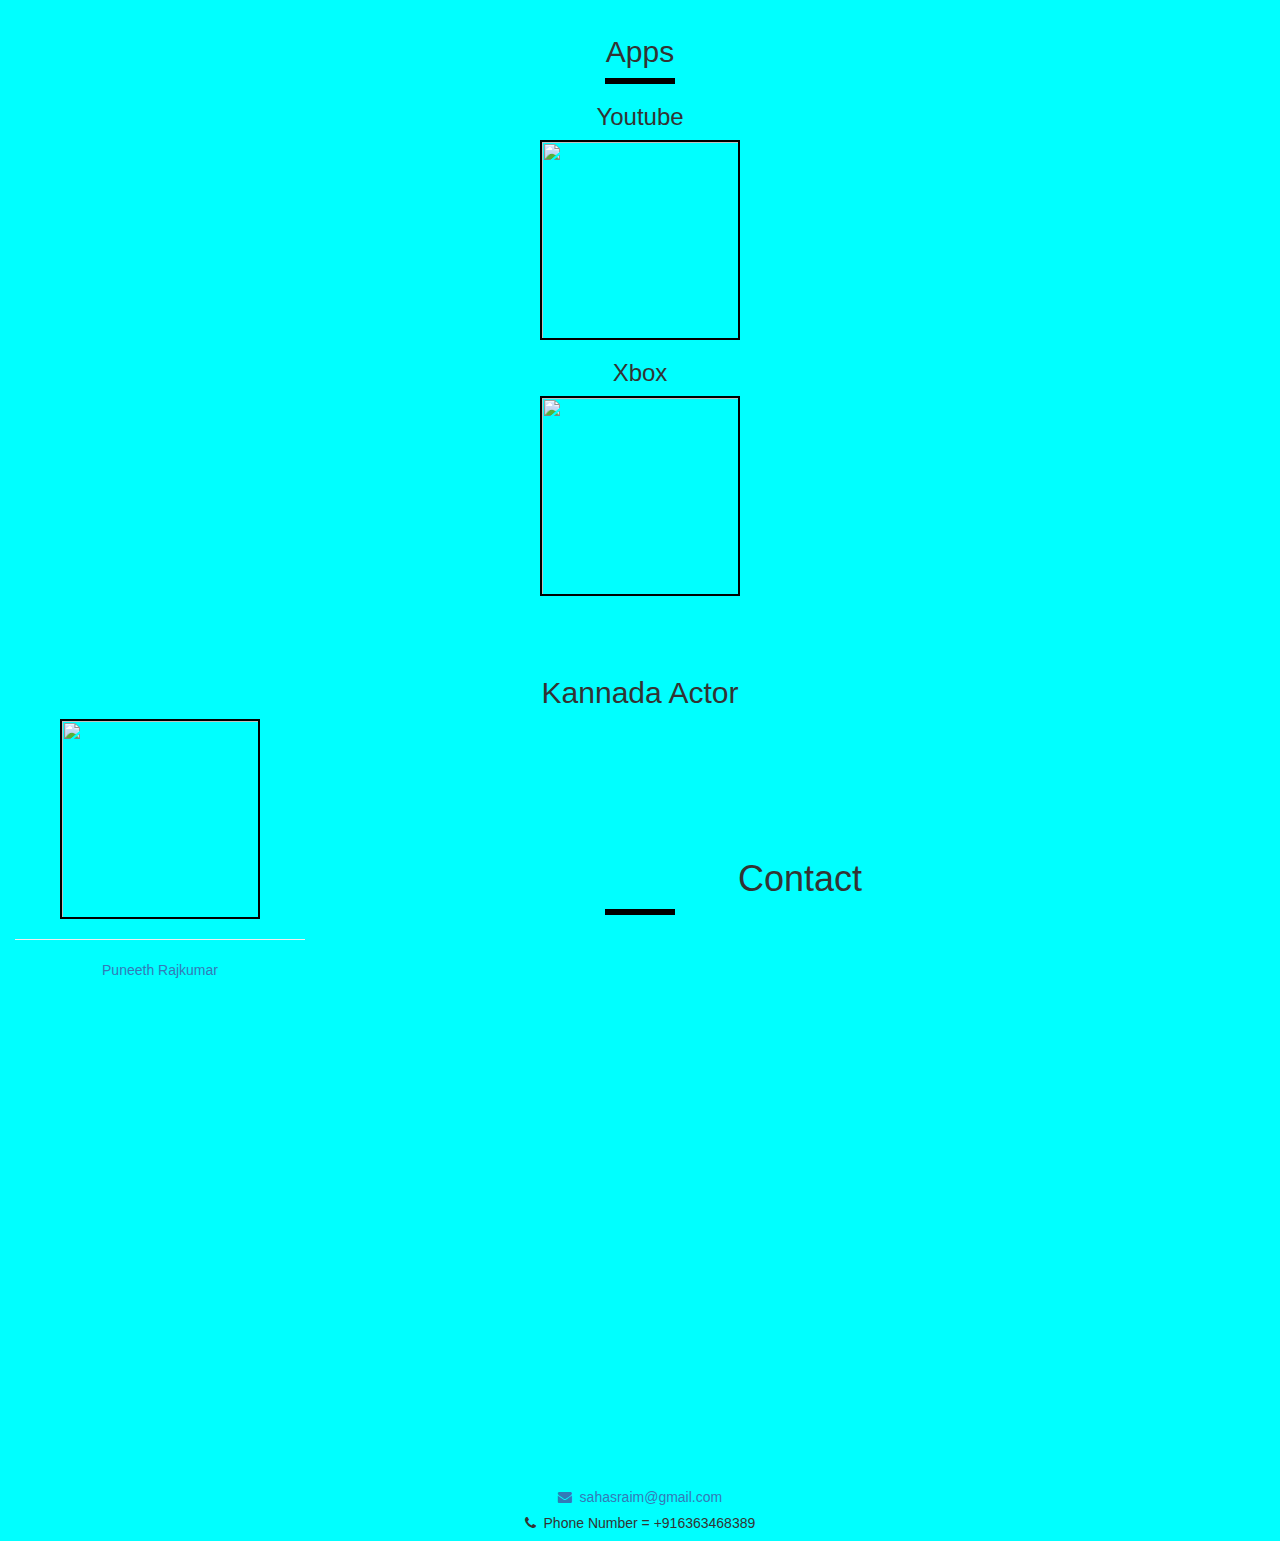
==== commit e70ac450: "Update index.html" ====
--- a/index.html
+++ b/index.html
@@ -34,7 +34,7 @@
                     <li><a href="#First_Section">HOME</a></li>
                     <li><a href="#about_me">ABOUT ME</a></li>
                     <li><a href="#my_photogallery">MY PHOTO GALLERY</a></li>
-                    <li><a href="#apps_games">GAMES AND APPS</a></li>
+                    <li><a href="#apps_games">My Favriouts</a></li>
                     <li><a href="#contact">CONTACT</a></li>
                 </ul>
             </div>
@@ -67,20 +67,18 @@
         <div class="line"></div>
         <br>
         <h3>Hi, this is Sahas here!</h3>
-        <p>I was born in august 16 year 2010. And my hobby is skating, coding, and reading a horror, thrill, happy or success story. My father name is Suresh Rai, My mother name is Jyothi Rai and My younger brother name is Sahith Rai. My favourite color is aqua, sky blue, orange, yellow and red. I am studying my education in Soundarya Central School and I am studying my coding in whitehat jr it is online class.</p>
-        <br>
-        <br>
-       
-            <span id="school">
-                <img src="https://i.ytimg.com/vi/eYRxiZoIOKQ/maxresdefault.jpg">
-                <p>Soundarya Central School</p>
-            </span>
-            <br>
-            <br>
-            <span id="coding">
-                <img src="https://images.firstpost.com/wp-content/uploads/2020/11/whitehat-jr.jpg?impolicy=website&width=1200&height=800">
-                <p>WhiteHat jr</p>
-          
+        <p>I was born in august 16 year 2010. And my hobby is skating, coding, and reading a horror, happy or success story. My father name is Suresh Rai, My mother name is Jyothi Rai and My younger brother name is Sahith Rai. My favorite color is aqua, sky blue, orange, yellow and red. I am studying my education in Soundarya Central School and I am studying my coding in whitehat jr it is online class.</p>
+        <br>
+        <br>
+
+        <span id="study">
+            <img src="https://i.ytimg.com/vi/eYRxiZoIOKQ/maxresdefault.jpg">
+            <p>Soundarya Central School</p>
+        </span>
+        <span id="study">
+            <img src="https://images.firstpost.com/wp-content/uploads/2020/11/whitehat-jr.jpg?impolicy=website&width=1200&height=800">
+            <p>WhiteHat jr</p>
+
 
         </span>
         <br>
@@ -155,15 +153,15 @@
                 </div>
             </div>
             <a class="left carousel-control" href="#myCarousel" data-slide="prev">
-      <span class="glyphicon glyphicon-chevron-left"></span>
-      <span class="sr-only">Previous</span>
-    </a>
-    <a class="right carousel-control" href="#myCarousel" data-slide="next">
-      <span class=""></span>
-        <!--add glyphicon glyphicon-chevron-right here-->
-        <span class="glyphicon glyphicon-chevron-right"></span>
-      <span class="sr-only">Next</span>
-    </a>
+                <span class="glyphicon glyphicon-chevron-left"></span>
+                <span class="sr-only">Previous</span>
+            </a>
+            <a class="right carousel-control" href="#myCarousel" data-slide="next">
+                <span class=""></span>
+                <!--add glyphicon glyphicon-chevron-right here-->
+                <span class="glyphicon glyphicon-chevron-right"></span>
+                <span class="sr-only">Next</span>
+            </a>
         </div>
 
 
@@ -172,7 +170,7 @@
     <br>
     <br>
     <section id="apps_games">
-        <h1>My Most Favourite Games and Apps</h1>
+        <h1>My Favourite</h1>
         <div class="line"></div>
         <br>
         <br>
@@ -180,15 +178,15 @@
         <br>
         <h2>Games</h2>
         <div class="line"></div>
-    <span>                                                                                           
-        <h3>Minecraft</h3>
-        <img src="https://upload.wikimedia.org/wikipedia/en/5/51/Minecraft_cover.png">
-        
-        </span>
         <span>
-        <h3>Roblox</h3>
+            <h3>Minecraft</h3>
+            <img src="https://upload.wikimedia.org/wikipedia/en/5/51/Minecraft_cover.png">
+
+
+
+            <h3>Roblox</h3>
             <img src="https://images.indianexpress.com/2020/11/Roblox.jpg">
-        
+
         </span>
         <br>
         <br>
@@ -197,24 +195,59 @@
         <h2>Apps</h2>
         <div class="line"></div>
         <span>
-        <h3>Youtube</h3>
+            <h3>Youtube</h3>
             <img src="https://lh3.googleusercontent.com/3zkP2SYe7yYoKKe47bsNe44yTgb4Ukh__rBbwXwgkjNRe4PykGG409ozBxzxkrubV7zHKjfxq6y9ShogWtMBMPyB3jiNps91LoNH8A=s500">
-        
-        </span>
-        <br>
-        <span>
-        <h3>Xbox</h3>
+
+
+            <br>
+
+            <h3>Xbox</h3>
             <img src="https://play-lh.googleusercontent.com/i3lOsH9V49WheUz08H92RY-eL7xBtxKas9GjY8AxlaEbPV0sHV_OpDb2R_B12HC1PQk">
-        
-        </span>
-        
-        
-    
-    </section>
+
+
+        </span>
+        <br>
+        <br>
+        <br>
+        <br>
+        <h2>Kannada Actor</h2>
+        <div class="col-lg-3 col-md-3 col-sm-3 col-xs-6 book" data-toggle="modal" data-target="#First_Space_Encyclopaedia">
+            <center>
+                <img src="https://upload.wikimedia.org/wikipedia/commons/e/ec/Puneeth_Rajkumar_%28cropped%29.jpg" class="img-responsive">
+                <hr>
+                <p class="text-primary">Puneeth Rajkumar</p>
+            </center>
+        </div>
+        <div class="modal fade" id="First_Space_Encyclopaedia">
+            <div class="modal-dialog">
+                <div class="modal-content">
+                    <div class="modal-header">
+                        <button type="button" class="close" data-dismiss="modal">&times;</button>
+                        <h4 class="modal-title">Puneeth Rajkumar</h4>
+                    </div>
+                    <div class="modal-body">
+                        <center>
+                            <img src="https://upload.wikimedia.org/wikipedia/commons/e/ec/Puneeth_Rajkumar_%28cropped%29.jpg" class="img-responsive img-modal">
+                            <p class="p-modal">Puneeth Rajkumar, colloquially known as Appu, was an Indian actor, playback singer, television presenter, and producer who worked primarily in Kannada cinema. He was a lead actor in 29 films; as a child, he appeared in many films.<br><a href="https://en.wikipedia.org/wiki/Puneeth_Rajkumar"><b>Know More</b></a>
+                                <br>
+                                <a href="punit.html"><b>Visit Website</b></a>
+                            </p>
+                        </center>
+                    </div>
+                </div>
+            </div>
+        </div>
+
+
+
+    </section>
+    <br>
+    <br>
+    <br>
+    <br>
     <br>
     <br>
     <section id="contact">
-
         <h1>Contact</h1>
         <div class="line"></div>
         <br>
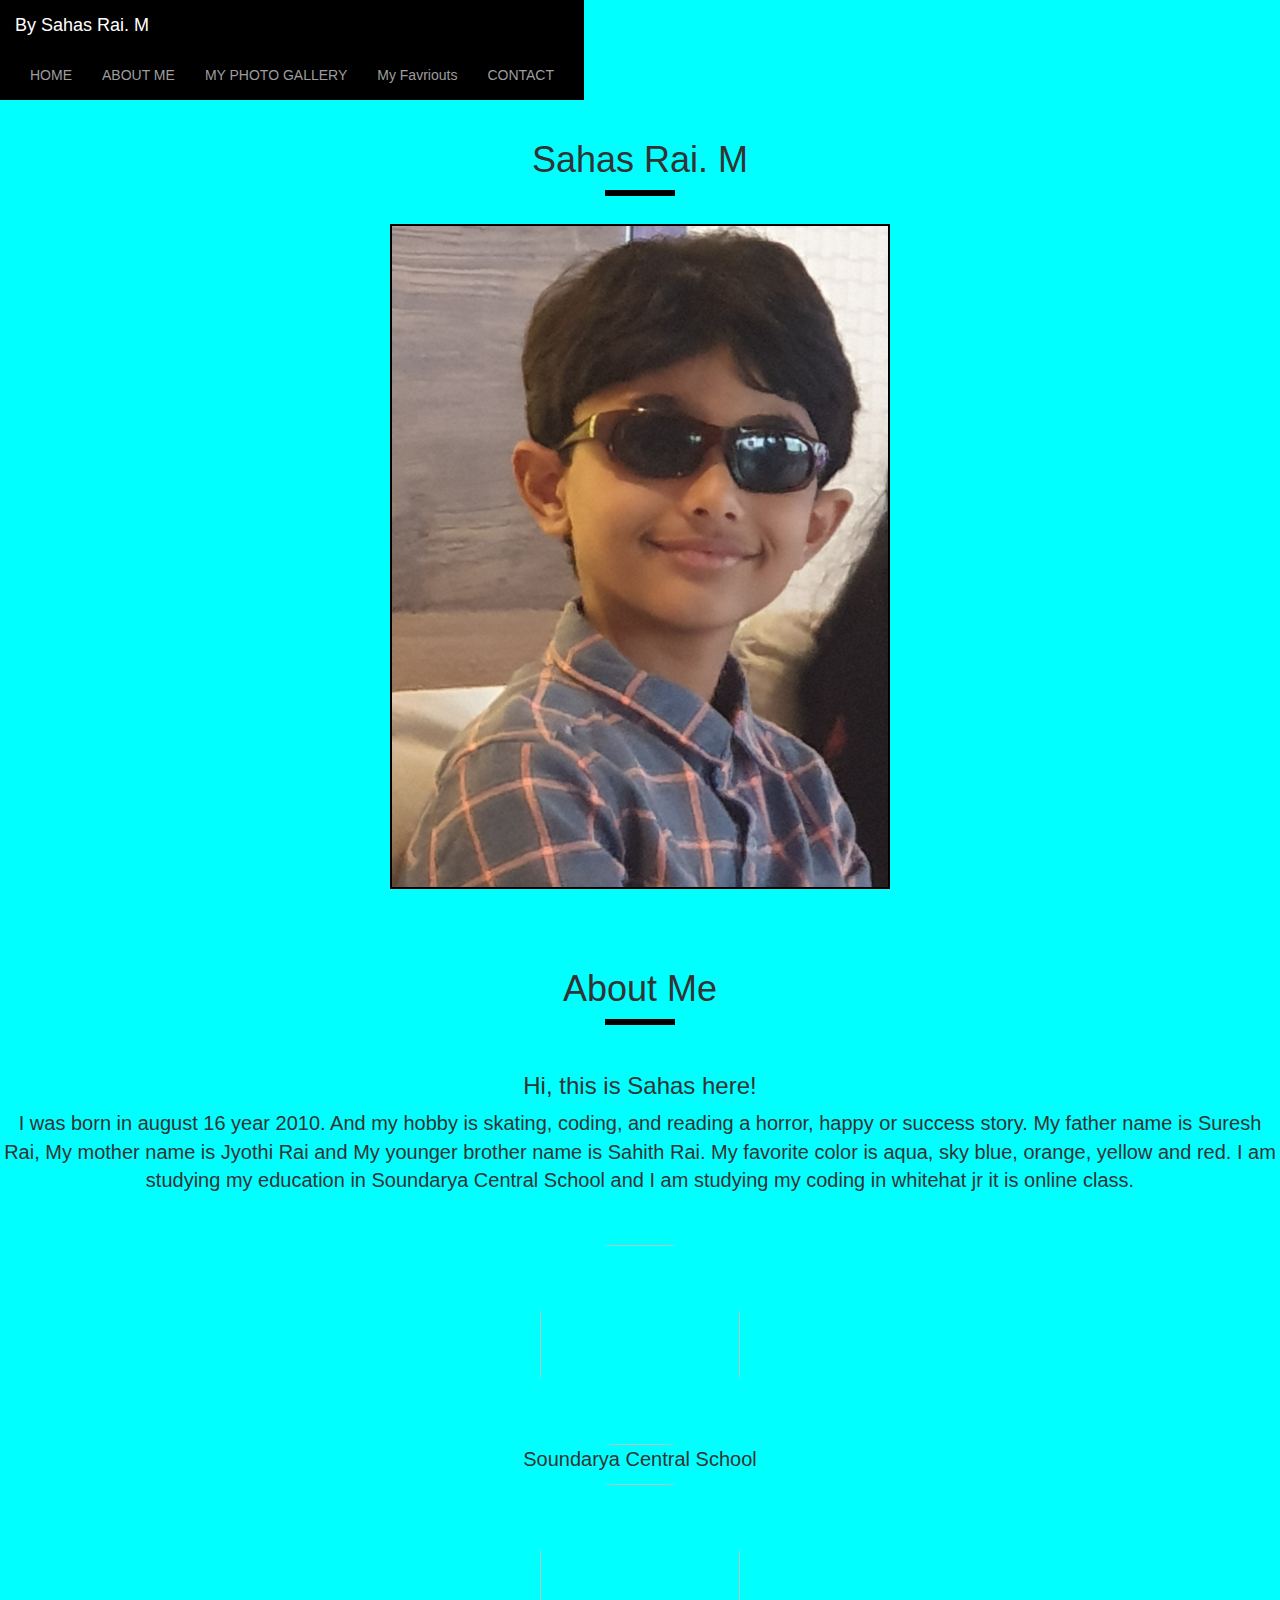
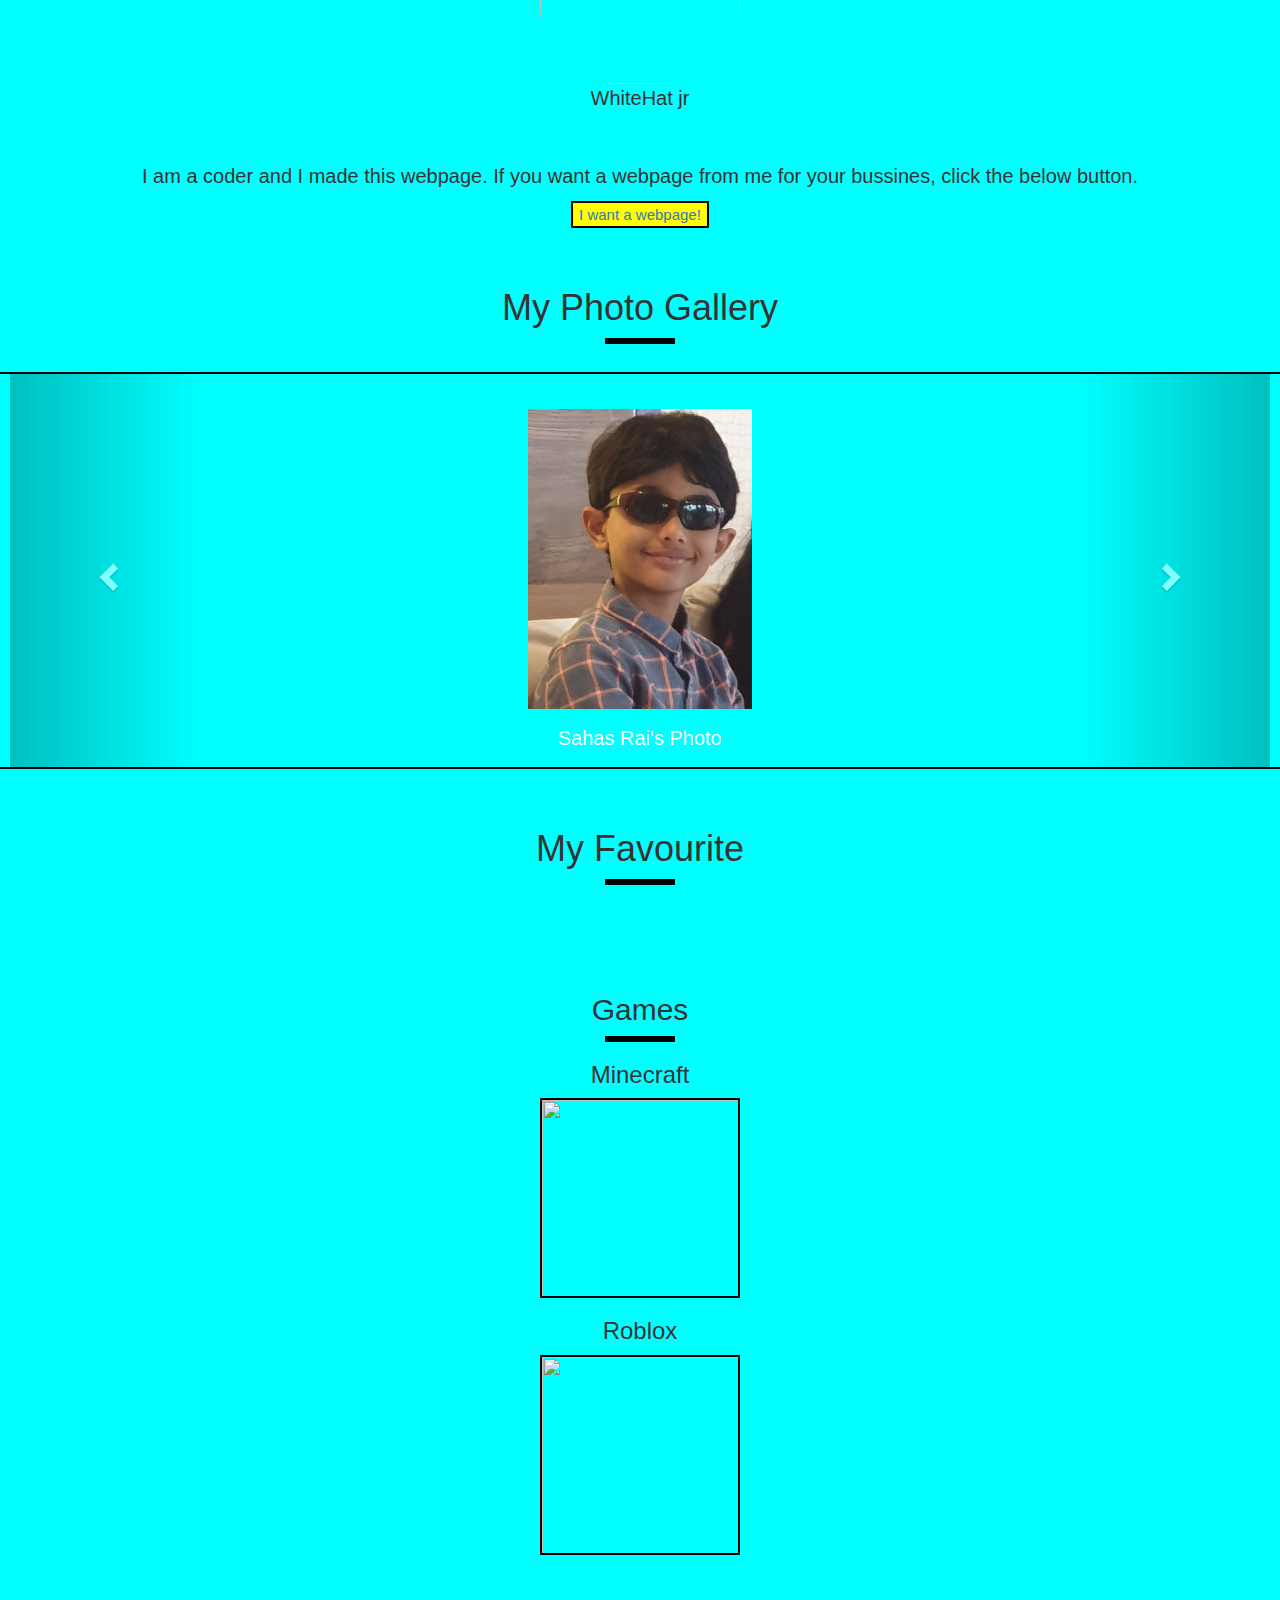
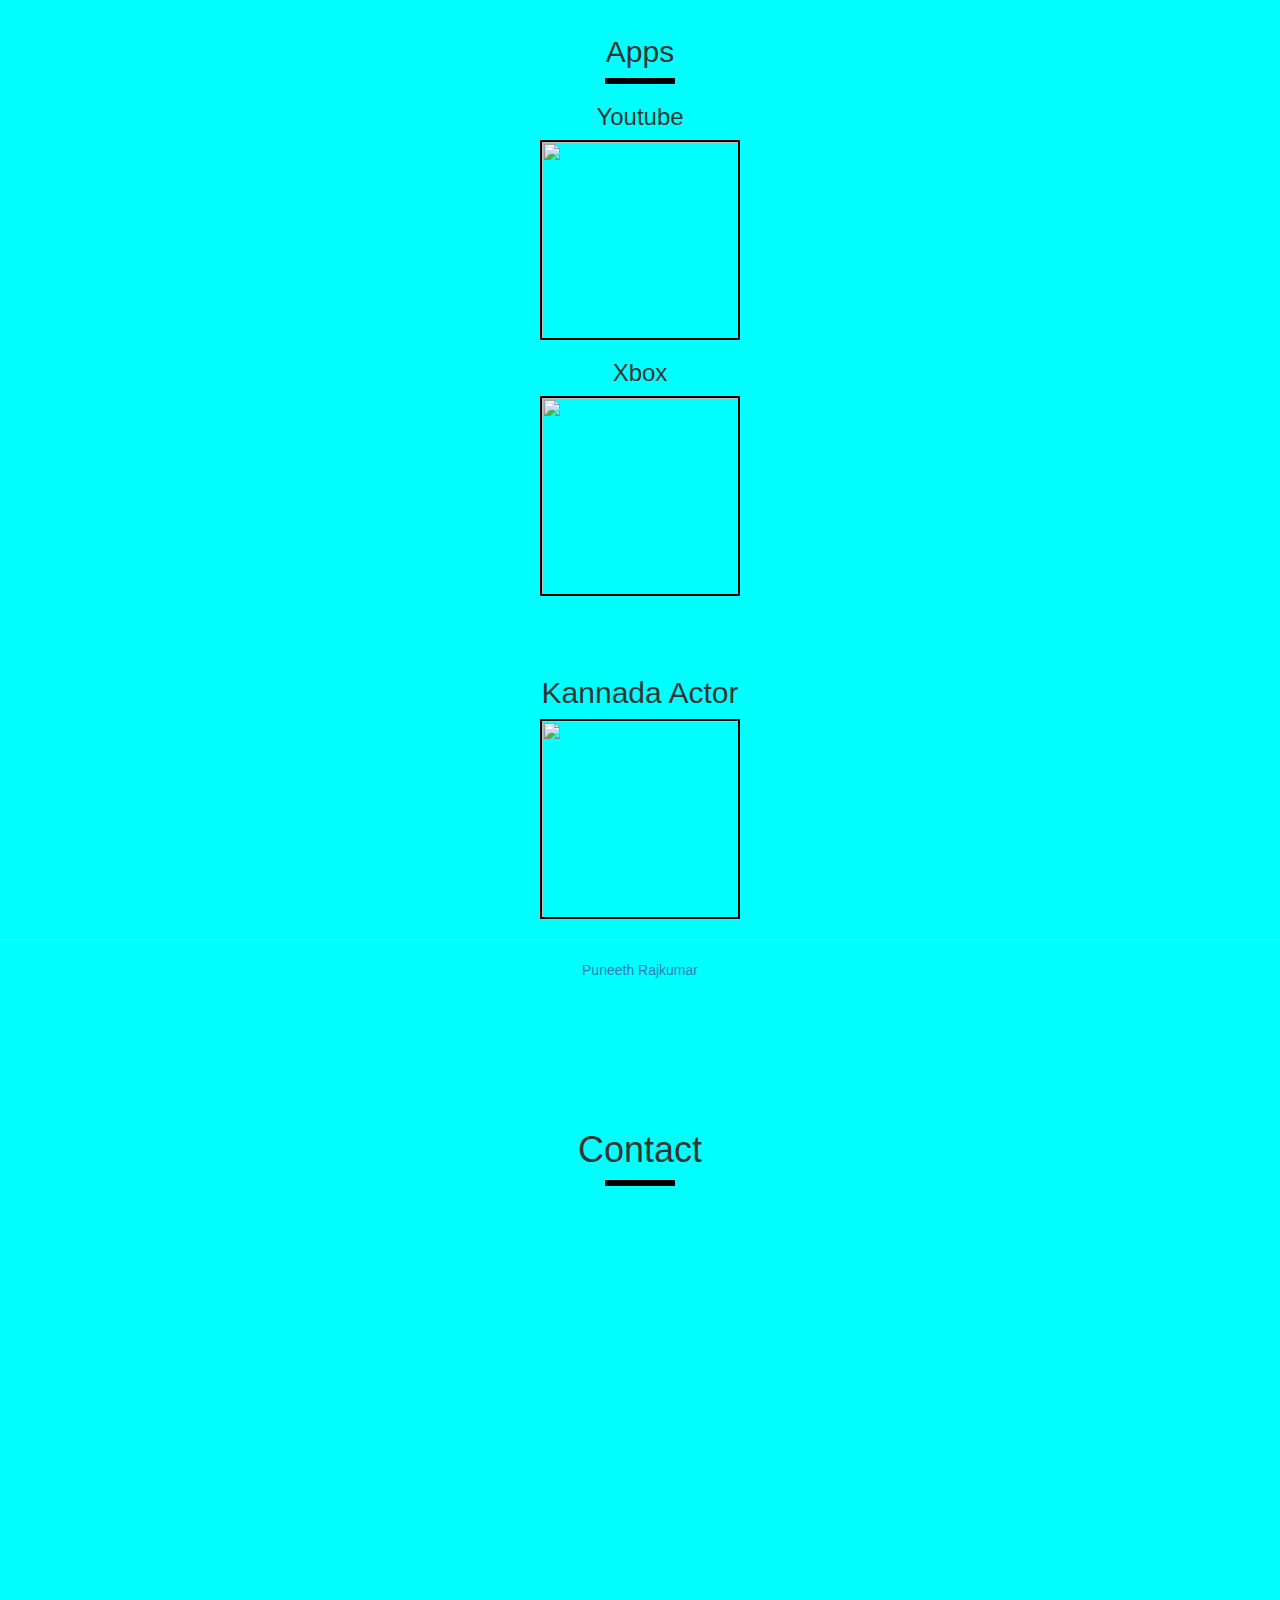
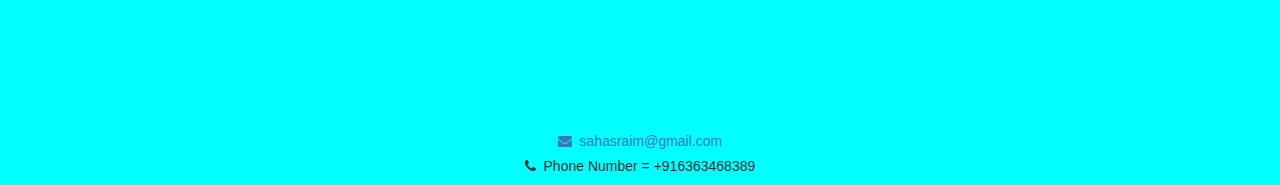
==== commit 2bcbfefb: "Update index.html" ====
--- a/index.html
+++ b/index.html
@@ -211,7 +211,7 @@
         <br>
         <br>
         <h2>Kannada Actor</h2>
-        <div class="col-lg-3 col-md-3 col-sm-3 col-xs-6 book" data-toggle="modal" data-target="#First_Space_Encyclopaedia">
+        <div class="book" data-toggle="modal" data-target="#First_Space_Encyclopaedia">
             <center>
                 <img src="https://upload.wikimedia.org/wikipedia/commons/e/ec/Puneeth_Rajkumar_%28cropped%29.jpg" class="img-responsive">
                 <hr>
